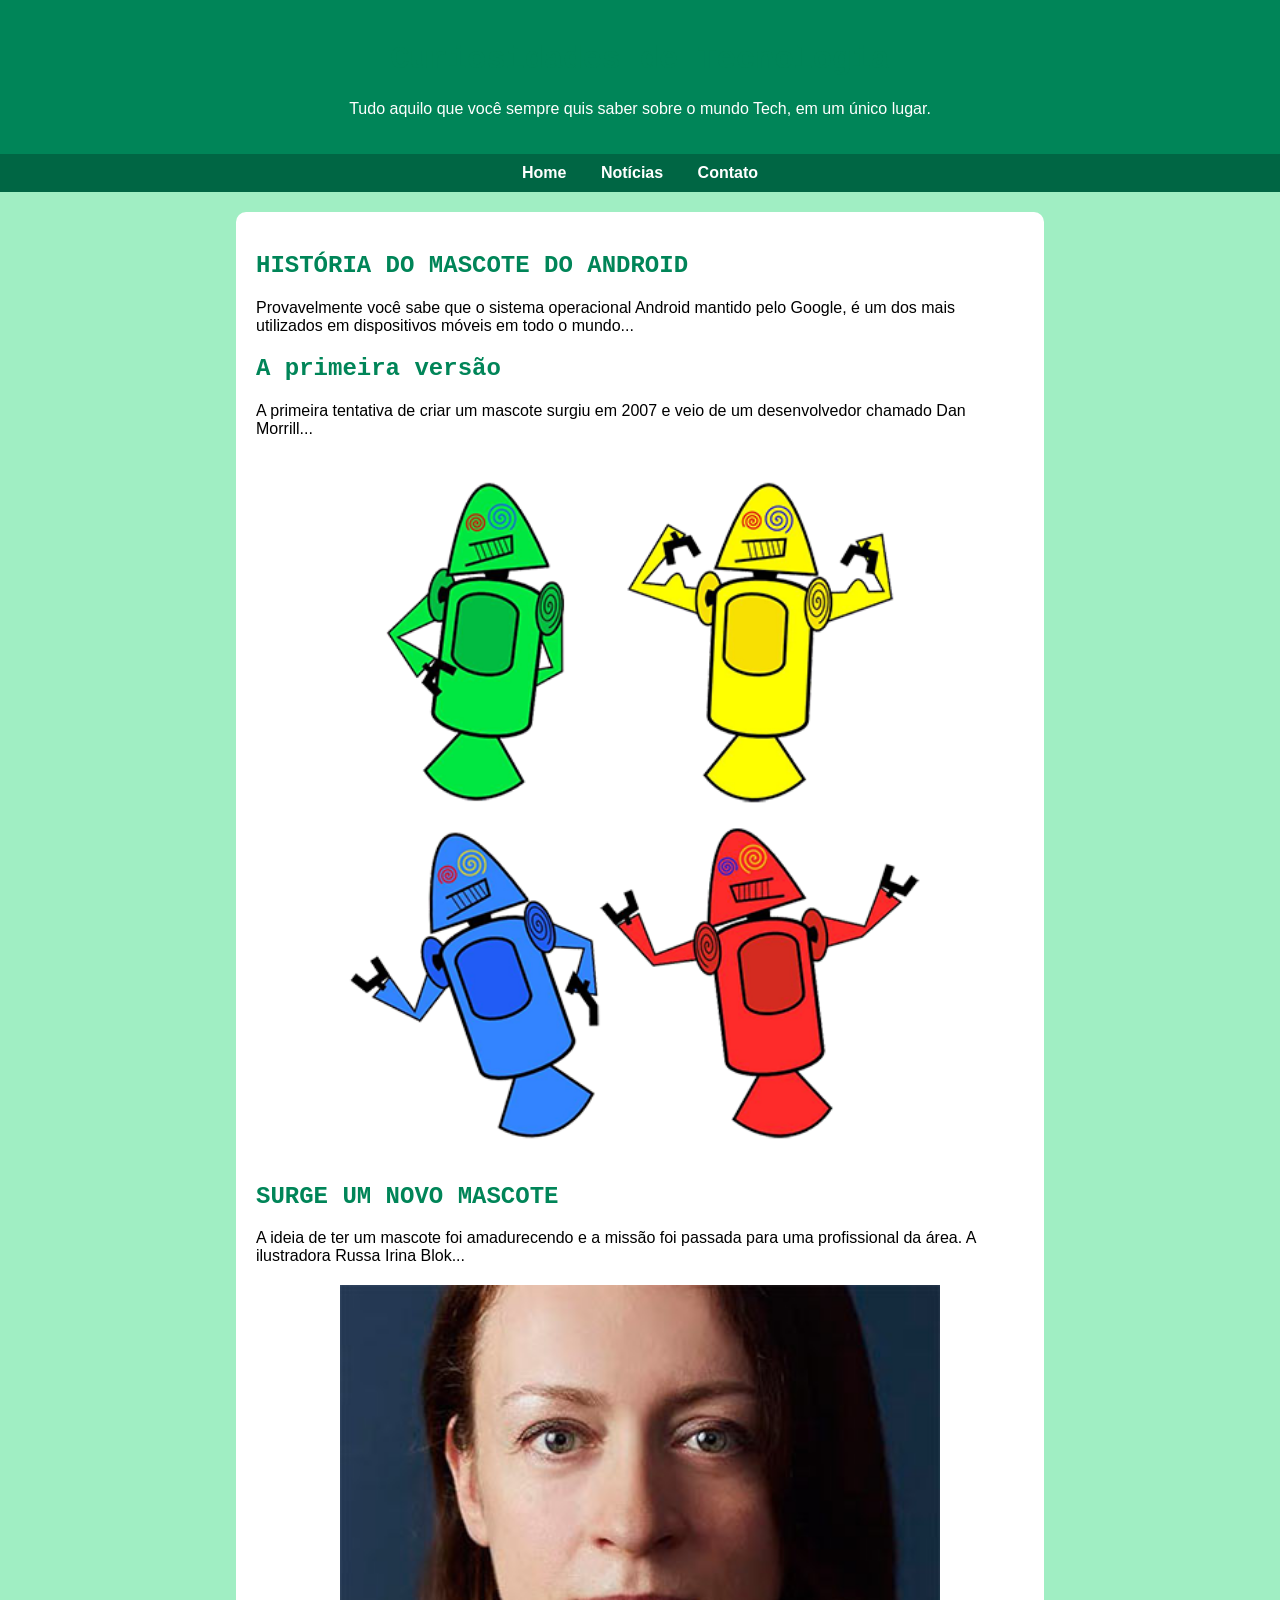
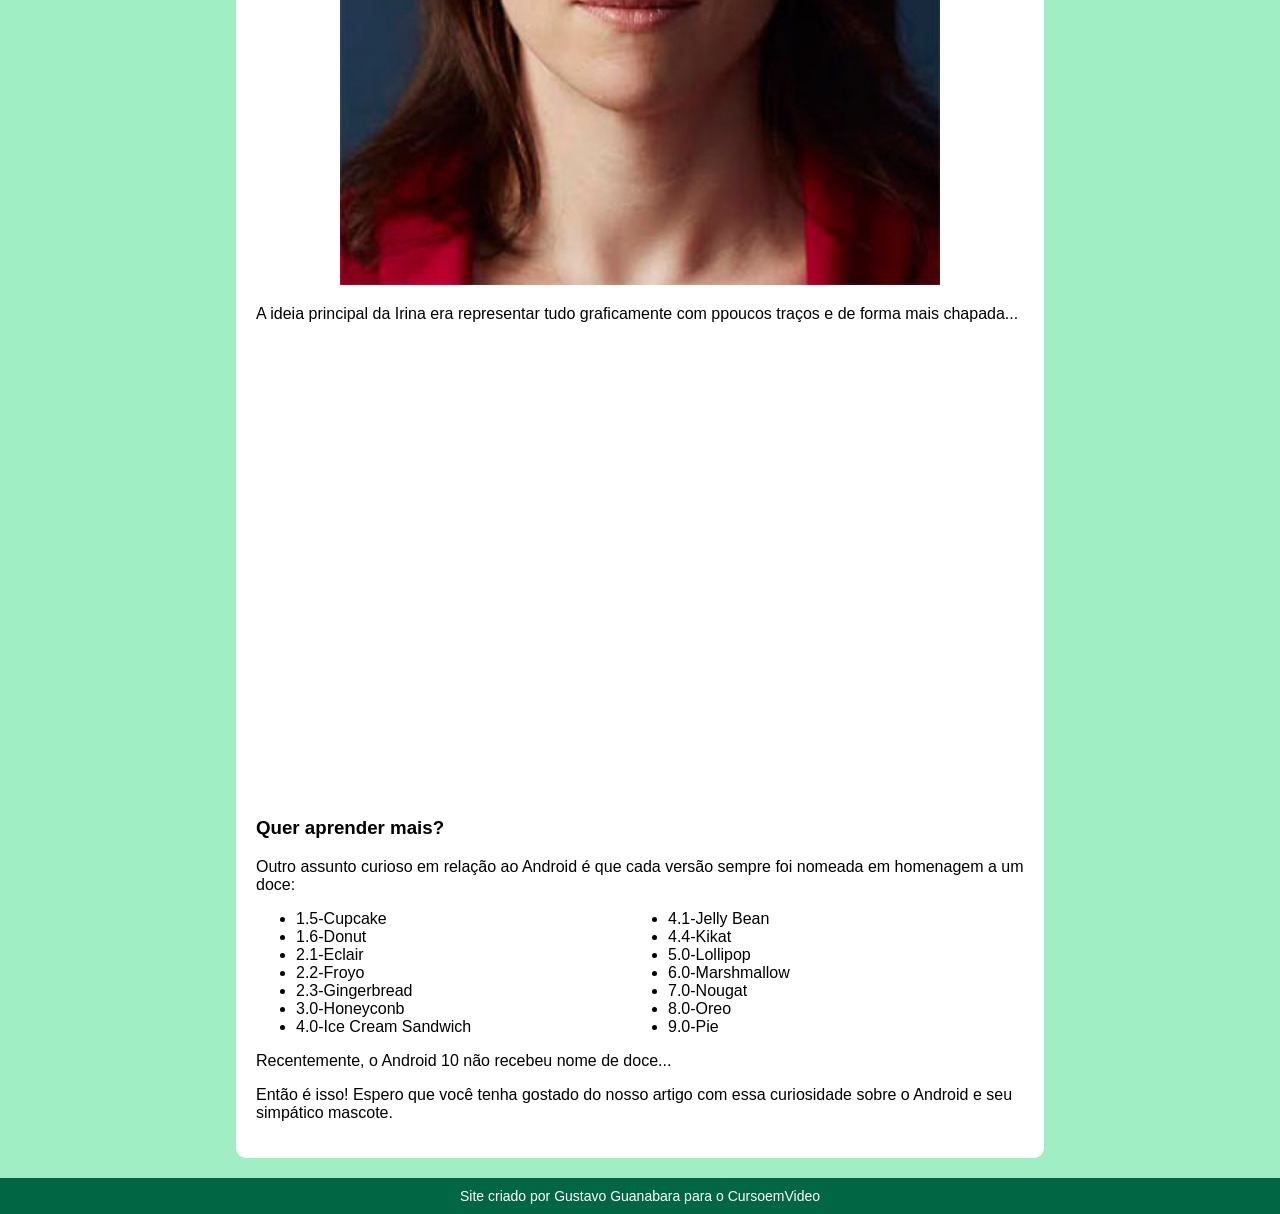
==== index.html @ 65b95101 "em andamento" ====
<!DOCTYPE html>
<html lang="pt-br">
<head>
    <meta charset="UTF-8">
    <meta name="viewport" content="width=device-width, initial-scale=1.0">
    <title>Como surgiu o mascote do Android?</title>
    <style>
        body {
            margin: 0;
            font-family: Arial, Helvetica, sans-serif;
            background-color: #a0eec3;
        }

        header {
            background-color: #008558;
            color: white;
            text-align: center;
            padding: 20px;
        }

        nav {
            background-color: #006644;
            padding: 10px;
            text-align: center;
        }

        nav a {
            color: white;
            text-decoration: none;
            margin: 0 15px;
            font-weight: bold;
        }

        main {
            background-color: white;
            width: 60%;
            margin: 20px auto;
            padding: 20px;
            border-radius: 10px;
        }

        h1, h2 {
            color: #008558;
            font-family: 'Courier New',monospace;
        }

        img {
            width: 100%;
            max-width: 600px;
            display: block;
            margin: 20px auto;
        }

        .mascotes {
            display: flex;
            justify-content: center;
            gap: 10px;
            margin-bottom: 20px;
        }

        .mascotes img {
            width: 80px;
        }

        .video {
            text-align: center;
            margin: 30px 0;
        }

        footer {
            background-color: #006644;
            color: white;
            text-align: center;
            padding: 10px;
            font-size: 14px;
        }

        .curiosidae-box {
            background-color: #e0ffe0;
            padding: 20px;
            border-radius: 10px;
            margin-top: 30px;
        }

        ul {
            columns: 2;
            -webkit-columns: 2;
            -moz-columns: 2;
        }
    </style>
</head>
<body>
    <header>
        <h1>Curiosidades de Tecnologia</h1>
        <p>Tudo aquilo que você sempre quis saber sobre o mundo Tech, em um único lugar.</p>
    </header>

    <nav>
        <a href="#">Home</a>
        <a href="#">Notícias</a>
        <a href="#">Contato</a>
    </nav>

    <main>
        <h2>HISTÓRIA DO MASCOTE DO ANDROID</h2>
        <p>Provavelmente você sabe que o sistema operacional Android mantido pelo Google, é um dos mais utilizados em dispositivos móveis em todo o mundo...
        </p>
        
        <h2>A primeira versão</h2>
        <p>A primeira tentativa de criar um mascote surgiu em 2007 e veio de um desenvolvedor chamado Dan Morrill...</p>

        <div class="mascote">
            <img src="imagens/dan-droids-pq.png" alt="Dandroids">
        </div>

        <h2>SURGE UM NOVO MASCOTE</h2>
        <p>A ideia de ter um mascote foi amadurecendo e a missão foi passada para uma profissional da área. A ilustradora Russa Irina Blok...</p>

        <img src="imagens/irina-blok-pq.jpg" alt="Irina_Blok">

        <p>A ideia principal da Irina era representar tudo graficamente com ppoucos traços e de forma mais chapada...</p>

        <div class="video">
            <iframe width="600" height="430" src="https://www.youtube.com/embed/l2UDgpLz20M" frameborder="0" allowfullscreen></iframe>
        </div>

        <div class="curiosidade-box">
            <h3>Quer aprender mais?</h3>
            <p>Outro assunto curioso em relação ao Android é que cada versão sempre foi nomeada em homenagem a um doce:</p>
            <ul>
                <li>1.5-Cupcake</li>
                <li>1.6-Donut</li>
                <li>2.1-Eclair</li>
                <li>2.2-Froyo</li>
                <li>2.3-Gingerbread</li>
                <li>3.0-Honeyconb</li>
                <li>4.0-Ice Cream Sandwich</li>
                <li>4.1-Jelly Bean</li>
                <li>4.4-Kikat</li>
                <li>5.0-Lollipop</li>
                <li>6.0-Marshmallow</li>
                <li>7.0-Nougat</li>
                <li>8.0-Oreo</li>
                <li>9.0-Pie</li>
            </ul>
            <p>Recentemente, o Android 10 não recebeu nome de doce...</p>
        </div>

        <p>Então é isso! Espero que você tenha gostado do nosso artigo com essa curiosidade sobre o Android e seu simpático mascote.</p>
    </main>

    <footer>
        Site criado por Gustavo Guanabara para o CursoemVideo
    </footer>
</body>
</html>
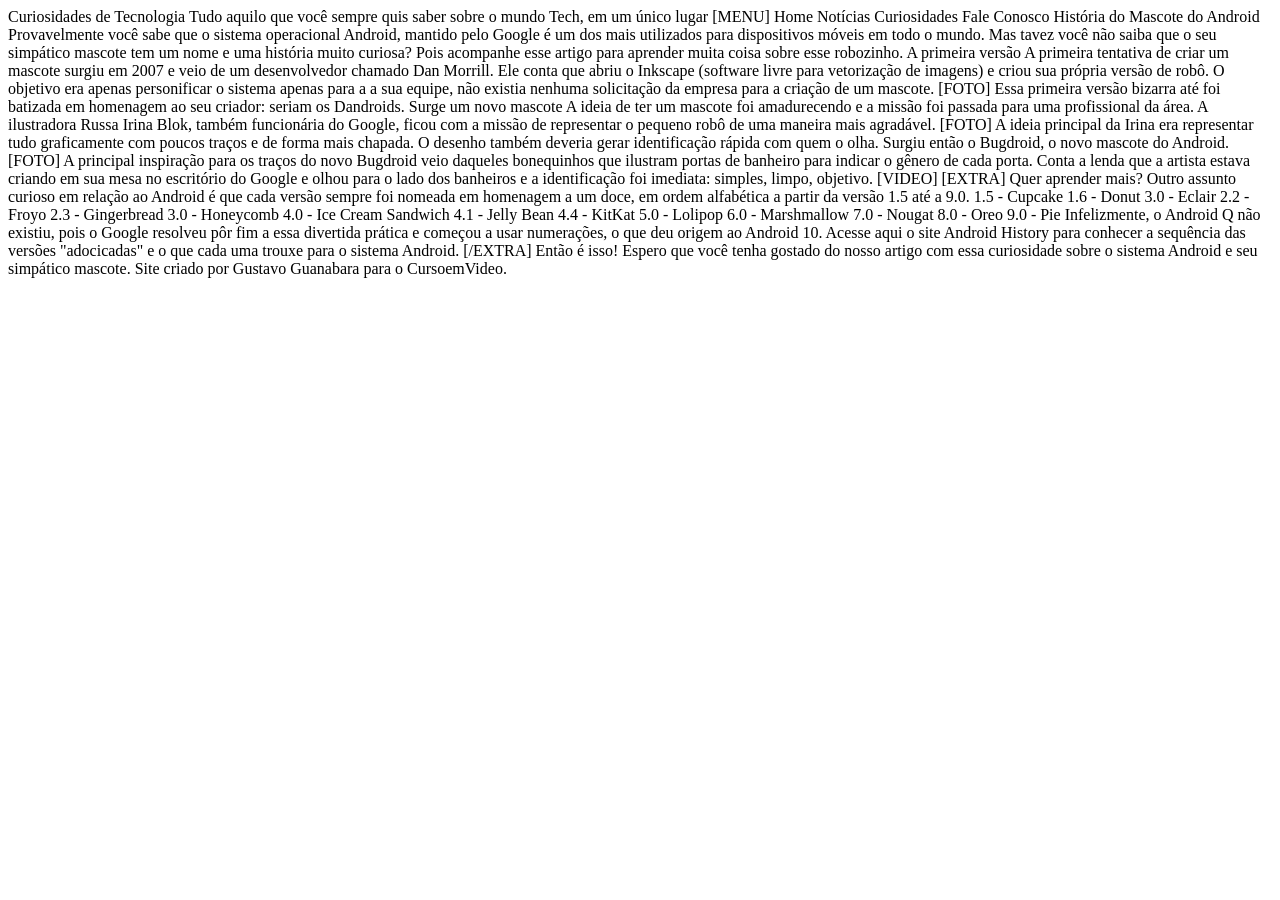
==== commit 8c1c64d5: "começando do zero" ====
--- a/index.html
+++ b/index.html
@@ -3,154 +3,71 @@
 <head>
     <meta charset="UTF-8">
     <meta name="viewport" content="width=device-width, initial-scale=1.0">
-    <title>Como surgiu o mascote do Android?</title>
-    <style>
-        body {
-            margin: 0;
-            font-family: Arial, Helvetica, sans-serif;
-            background-color: #a0eec3;
-        }
-
-        header {
-            background-color: #008558;
-            color: white;
-            text-align: center;
-            padding: 20px;
-        }
-
-        nav {
-            background-color: #006644;
-            padding: 10px;
-            text-align: center;
-        }
-
-        nav a {
-            color: white;
-            text-decoration: none;
-            margin: 0 15px;
-            font-weight: bold;
-        }
-
-        main {
-            background-color: white;
-            width: 60%;
-            margin: 20px auto;
-            padding: 20px;
-            border-radius: 10px;
-        }
-
-        h1, h2 {
-            color: #008558;
-            font-family: 'Courier New',monospace;
-        }
-
-        img {
-            width: 100%;
-            max-width: 600px;
-            display: block;
-            margin: 20px auto;
-        }
-
-        .mascotes {
-            display: flex;
-            justify-content: center;
-            gap: 10px;
-            margin-bottom: 20px;
-        }
-
-        .mascotes img {
-            width: 80px;
-        }
-
-        .video {
-            text-align: center;
-            margin: 30px 0;
-        }
-
-        footer {
-            background-color: #006644;
-            color: white;
-            text-align: center;
-            padding: 10px;
-            font-size: 14px;
-        }
-
-        .curiosidae-box {
-            background-color: #e0ffe0;
-            padding: 20px;
-            border-radius: 10px;
-            margin-top: 30px;
-        }
-
-        ul {
-            columns: 2;
-            -webkit-columns: 2;
-            -moz-columns: 2;
-        }
-    </style>
+    <title>Como surgigiu o mascote do Android.</title>
 </head>
 <body>
-    <header>
-        <h1>Curiosidades de Tecnologia</h1>
-        <p>Tudo aquilo que você sempre quis saber sobre o mundo Tech, em um único lugar.</p>
-    </header>
+    Curiosidades de Tecnologia
 
-    <nav>
-        <a href="#">Home</a>
-        <a href="#">Notícias</a>
-        <a href="#">Contato</a>
-    </nav>
+Tudo aquilo que você sempre quis saber sobre o mundo Tech, em um único lugar
 
-    <main>
-        <h2>HISTÓRIA DO MASCOTE DO ANDROID</h2>
-        <p>Provavelmente você sabe que o sistema operacional Android mantido pelo Google, é um dos mais utilizados em dispositivos móveis em todo o mundo...
-        </p>
-        
-        <h2>A primeira versão</h2>
-        <p>A primeira tentativa de criar um mascote surgiu em 2007 e veio de um desenvolvedor chamado Dan Morrill...</p>
+[MENU]
+Home
+Notícias
+Curiosidades
+Fale Conosco
 
-        <div class="mascote">
-            <img src="imagens/dan-droids-pq.png" alt="Dandroids">
-        </div>
+História do Mascote do Android
 
-        <h2>SURGE UM NOVO MASCOTE</h2>
-        <p>A ideia de ter um mascote foi amadurecendo e a missão foi passada para uma profissional da área. A ilustradora Russa Irina Blok...</p>
+Provavelmente você sabe que o sistema operacional Android, mantido pelo Google é um dos mais utilizados para dispositivos móveis em todo o mundo. Mas tavez você não saiba que o seu simpático mascote tem um nome e uma história muito curiosa? Pois acompanhe esse artigo para aprender muita coisa sobre esse robozinho.
 
-        <img src="imagens/irina-blok-pq.jpg" alt="Irina_Blok">
+A primeira versão
 
-        <p>A ideia principal da Irina era representar tudo graficamente com ppoucos traços e de forma mais chapada...</p>
+A primeira tentativa de criar um mascote surgiu em 2007 e veio de um desenvolvedor chamado Dan Morrill. Ele conta que abriu o Inkscape (software livre para vetorização de imagens) e criou sua própria versão de robô. O objetivo era apenas personificar o sistema apenas para a a sua equipe, não existia nenhuma solicitação da empresa para a criação de um mascote.
 
-        <div class="video">
-            <iframe width="600" height="430" src="https://www.youtube.com/embed/l2UDgpLz20M" frameborder="0" allowfullscreen></iframe>
-        </div>
+[FOTO]
 
-        <div class="curiosidade-box">
-            <h3>Quer aprender mais?</h3>
-            <p>Outro assunto curioso em relação ao Android é que cada versão sempre foi nomeada em homenagem a um doce:</p>
-            <ul>
-                <li>1.5-Cupcake</li>
-                <li>1.6-Donut</li>
-                <li>2.1-Eclair</li>
-                <li>2.2-Froyo</li>
-                <li>2.3-Gingerbread</li>
-                <li>3.0-Honeyconb</li>
-                <li>4.0-Ice Cream Sandwich</li>
-                <li>4.1-Jelly Bean</li>
-                <li>4.4-Kikat</li>
-                <li>5.0-Lollipop</li>
-                <li>6.0-Marshmallow</li>
-                <li>7.0-Nougat</li>
-                <li>8.0-Oreo</li>
-                <li>9.0-Pie</li>
-            </ul>
-            <p>Recentemente, o Android 10 não recebeu nome de doce...</p>
-        </div>
+Essa primeira versão bizarra até foi batizada em homenagem ao seu criador: seriam os Dandroids.
 
-        <p>Então é isso! Espero que você tenha gostado do nosso artigo com essa curiosidade sobre o Android e seu simpático mascote.</p>
-    </main>
+Surge um novo mascote
 
-    <footer>
-        Site criado por Gustavo Guanabara para o CursoemVideo
-    </footer>
+A ideia de ter um mascote foi amadurecendo e a missão foi passada para uma profissional da área. A ilustradora Russa Irina Blok, também funcionária do Google, ficou com a missão de representar o pequeno robô de uma maneira mais agradável.
+
+[FOTO]
+
+A ideia principal da Irina era representar tudo graficamente com poucos traços e de forma mais chapada. O desenho também deveria gerar identificação rápida com quem o olha. Surgiu então o Bugdroid, o novo mascote do Android.
+
+[FOTO]
+
+A principal inspiração para os traços do novo Bugdroid veio daqueles bonequinhos que ilustram portas de banheiro para indicar o gênero de cada porta. Conta a lenda que a artista estava criando em sua mesa no escritório do Google e olhou para o lado dos banheiros e a identificação foi imediata: simples, limpo, objetivo.
+
+[VIDEO]
+ 
+[EXTRA] Quer aprender mais? 
+
+Outro assunto curioso em relação ao Android é que cada versão sempre foi nomeada em homenagem a um doce, em ordem alfabética a partir da versão 1.5 até a 9.0.
+
+1.5 - Cupcake
+1.6 - Donut
+3.0 - Eclair
+2.2 - Froyo
+2.3 - Gingerbread
+3.0 - Honeycomb
+4.0 - Ice Cream Sandwich
+4.1 - Jelly Bean
+4.4 - KitKat
+5.0 - Lolipop
+6.0 - Marshmallow
+7.0 - Nougat
+8.0 - Oreo
+9.0 - Pie
+
+Infelizmente, o Android Q não existiu, pois o Google resolveu pôr fim a essa divertida prática e começou a usar numerações, o que deu origem ao Android 10.
+
+Acesse aqui o site Android History para conhecer a sequência das versões "adocicadas" e o que cada uma trouxe para o sistema Android.
+[/EXTRA]
+
+Então é isso! Espero que você tenha gostado do nosso artigo com essa curiosidade sobre o sistema Android e seu simpático mascote.
+         
+Site criado por Gustavo Guanabara para o CursoemVideo.
 </body>
 </html>
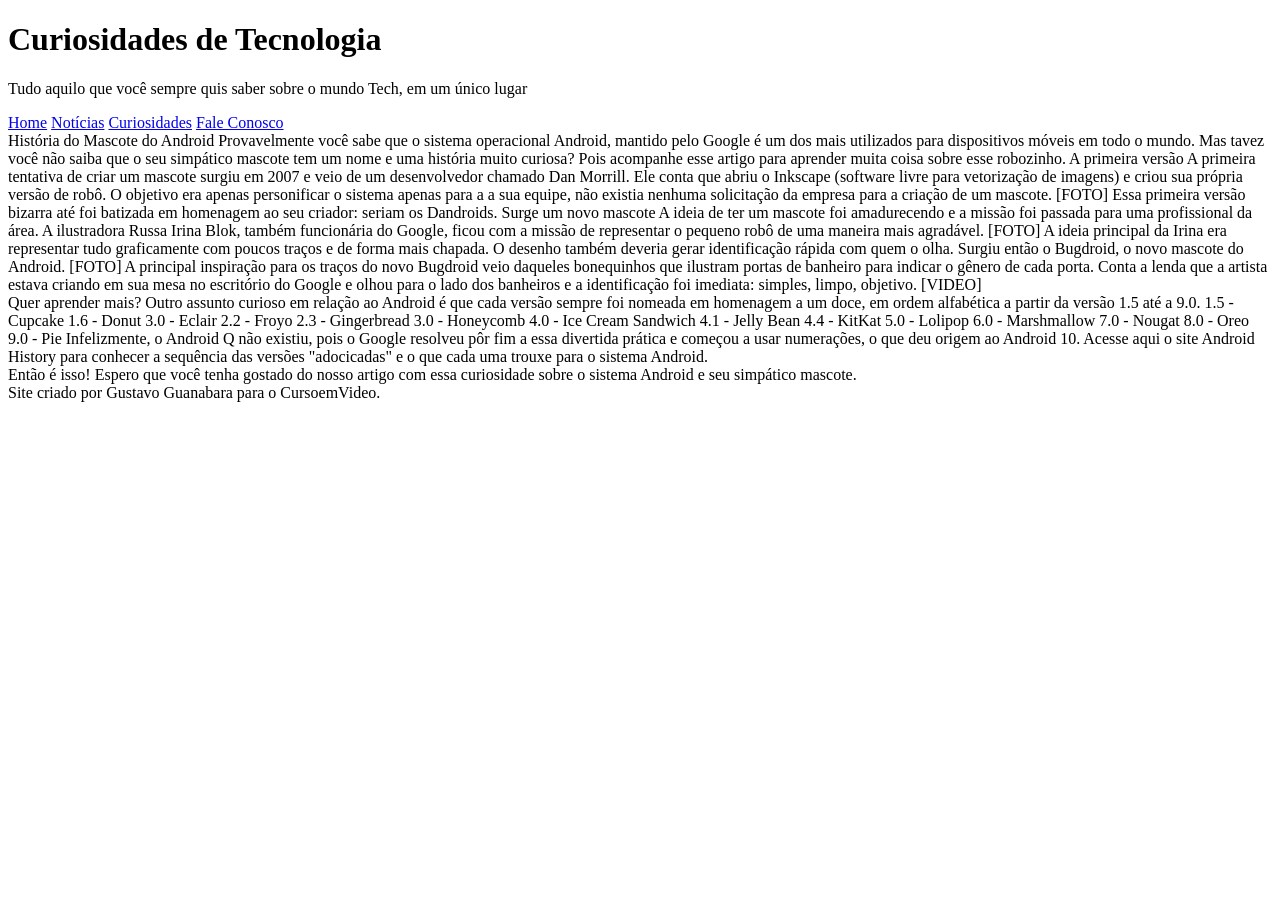
==== commit b04c1253: "atualizando" ====
--- a/index.html
+++ b/index.html
@@ -4,70 +4,79 @@
     <meta charset="UTF-8">
     <meta name="viewport" content="width=device-width, initial-scale=1.0">
     <title>Como surgigiu o mascote do Android.</title>
+    <link rel="shortcut icon" href="imagens/favicon.ico" type="image/x-icon">
+    <link rel="stylesheet" href="estilo/style.css">
 </head>
 <body>
-    Curiosidades de Tecnologia
+    <header>
+        <h1>Curiosidades de Tecnologia</h1>
+        <p>Tudo aquilo que você sempre quis saber sobre o mundo Tech, em um único lugar</p>
+    </header>
+    <nav>
+        <a href="#">Home</a>
+        <a href="#">Notícias</a>
+        <a href="#">Curiosidades</a>
+        <a href="#">Fale Conosco</a>
+    </nav>
+    <main>
+        <article>
+            História do Mascote do Android
 
-Tudo aquilo que você sempre quis saber sobre o mundo Tech, em um único lugar
+            Provavelmente você sabe que o sistema operacional Android, mantido pelo Google é um dos mais utilizados para dispositivos móveis em todo o mundo. Mas tavez você não saiba que o seu simpático mascote tem um nome e uma história muito curiosa? Pois acompanhe esse artigo para aprender muita coisa sobre esse robozinho.
 
-[MENU]
-Home
-Notícias
-Curiosidades
-Fale Conosco
+            A primeira versão
 
-História do Mascote do Android
+            A primeira tentativa de criar um mascote surgiu em 2007 e veio de um desenvolvedor chamado Dan Morrill. Ele conta que abriu o Inkscape (software livre para vetorização de imagens) e criou sua própria versão de robô. O objetivo era apenas personificar o sistema apenas para a a sua equipe, não existia nenhuma solicitação da empresa para a criação de um mascote.
 
-Provavelmente você sabe que o sistema operacional Android, mantido pelo Google é um dos mais utilizados para dispositivos móveis em todo o mundo. Mas tavez você não saiba que o seu simpático mascote tem um nome e uma história muito curiosa? Pois acompanhe esse artigo para aprender muita coisa sobre esse robozinho.
+            [FOTO]
 
-A primeira versão
+            Essa primeira versão bizarra até foi batizada em homenagem ao seu criador: seriam os Dandroids.
 
-A primeira tentativa de criar um mascote surgiu em 2007 e veio de um desenvolvedor chamado Dan Morrill. Ele conta que abriu o Inkscape (software livre para vetorização de imagens) e criou sua própria versão de robô. O objetivo era apenas personificar o sistema apenas para a a sua equipe, não existia nenhuma solicitação da empresa para a criação de um mascote.
+            Surge um novo mascote
 
-[FOTO]
+            A ideia de ter um mascote foi amadurecendo e a missão foi passada para uma profissional da área. A ilustradora Russa Irina Blok, também funcionária do Google, ficou com a missão de representar o pequeno robô de uma maneira mais agradável.
 
-Essa primeira versão bizarra até foi batizada em homenagem ao seu criador: seriam os Dandroids.
+            [FOTO]
 
-Surge um novo mascote
+            A ideia principal da Irina era representar tudo graficamente com poucos traços e de forma mais chapada. O desenho também deveria gerar identificação rápida com quem o olha. Surgiu então o Bugdroid, o novo mascote do Android.
 
-A ideia de ter um mascote foi amadurecendo e a missão foi passada para uma profissional da área. A ilustradora Russa Irina Blok, também funcionária do Google, ficou com a missão de representar o pequeno robô de uma maneira mais agradável.
+            [FOTO]
 
-[FOTO]
+            A principal inspiração para os traços do novo Bugdroid veio daqueles bonequinhos que ilustram portas de banheiro para indicar o gênero de cada porta. Conta a lenda que a artista estava criando em sua mesa no escritório do Google e olhou para o lado dos banheiros e a identificação foi imediata: simples, limpo, objetivo.
 
-A ideia principal da Irina era representar tudo graficamente com poucos traços e de forma mais chapada. O desenho também deveria gerar identificação rápida com quem o olha. Surgiu então o Bugdroid, o novo mascote do Android.
+            [VIDEO]
+            
+            <aside>
+                Quer aprender mais?
 
-[FOTO]
+                Outro assunto curioso em relação ao Android é que cada versão sempre foi nomeada em homenagem a um doce, em ordem alfabética a partir da versão 1.5 até a 9.0.
 
-A principal inspiração para os traços do novo Bugdroid veio daqueles bonequinhos que ilustram portas de banheiro para indicar o gênero de cada porta. Conta a lenda que a artista estava criando em sua mesa no escritório do Google e olhou para o lado dos banheiros e a identificação foi imediata: simples, limpo, objetivo.
+                1.5 - Cupcake
+                1.6 - Donut
+                3.0 - Eclair
+                2.2 - Froyo
+                2.3 - Gingerbread
+                3.0 - Honeycomb
+                4.0 - Ice Cream Sandwich
+                4.1 - Jelly Bean
+                4.4 - KitKat
+                5.0 - Lolipop
+                6.0 - Marshmallow
+                7.0 - Nougat
+                8.0 - Oreo
+                9.0 - Pie
 
-[VIDEO]
- 
-[EXTRA] Quer aprender mais? 
+                Infelizmente, o Android Q não existiu, pois o Google resolveu pôr fim a essa divertida prática e começou a usar numerações, o que deu origem ao Android 10.
 
-Outro assunto curioso em relação ao Android é que cada versão sempre foi nomeada em homenagem a um doce, em ordem alfabética a partir da versão 1.5 até a 9.0.
+                Acesse aqui o site Android History para conhecer a sequência das versões "adocicadas" e o que cada uma trouxe para o sistema Android.
+            </aside>
+            
+            Então é isso! Espero que você tenha gostado do nosso artigo com essa curiosidade sobre o sistema Android e seu simpático mascote.
 
-1.5 - Cupcake
-1.6 - Donut
-3.0 - Eclair
-2.2 - Froyo
-2.3 - Gingerbread
-3.0 - Honeycomb
-4.0 - Ice Cream Sandwich
-4.1 - Jelly Bean
-4.4 - KitKat
-5.0 - Lolipop
-6.0 - Marshmallow
-7.0 - Nougat
-8.0 - Oreo
-9.0 - Pie
-
-Infelizmente, o Android Q não existiu, pois o Google resolveu pôr fim a essa divertida prática e começou a usar numerações, o que deu origem ao Android 10.
-
-Acesse aqui o site Android History para conhecer a sequência das versões "adocicadas" e o que cada uma trouxe para o sistema Android.
-[/EXTRA]
-
-Então é isso! Espero que você tenha gostado do nosso artigo com essa curiosidade sobre o sistema Android e seu simpático mascote.
-         
-Site criado por Gustavo Guanabara para o CursoemVideo.
+        </article>
+    </main>
+    <footer>
+        Site criado por Gustavo Guanabara para o CursoemVideo.
+    </footer>
 </body>
 </html>
--- a/estilo/style.css
+++ b/estilo/style.css
@@ -0,0 +1,5 @@
+@charset "UTF-8";
+
+body {
+    background-color: ;
+}
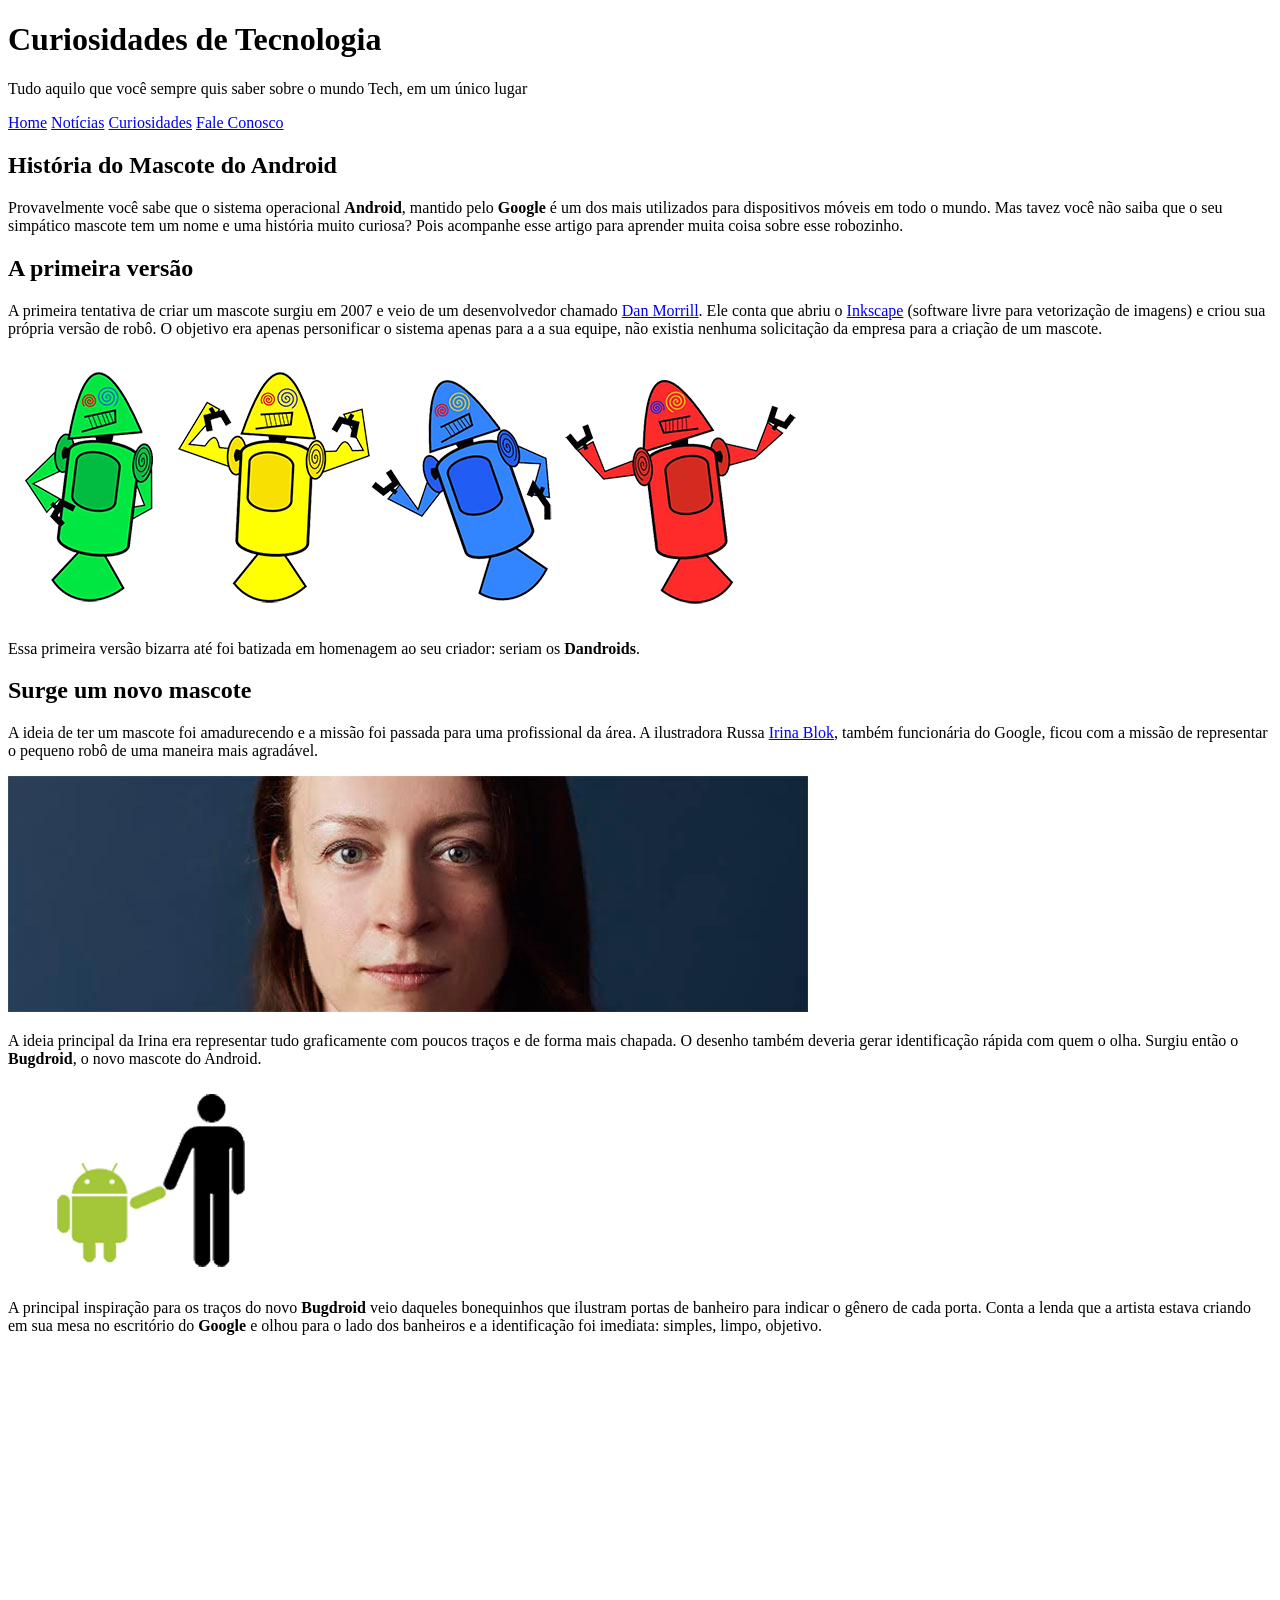
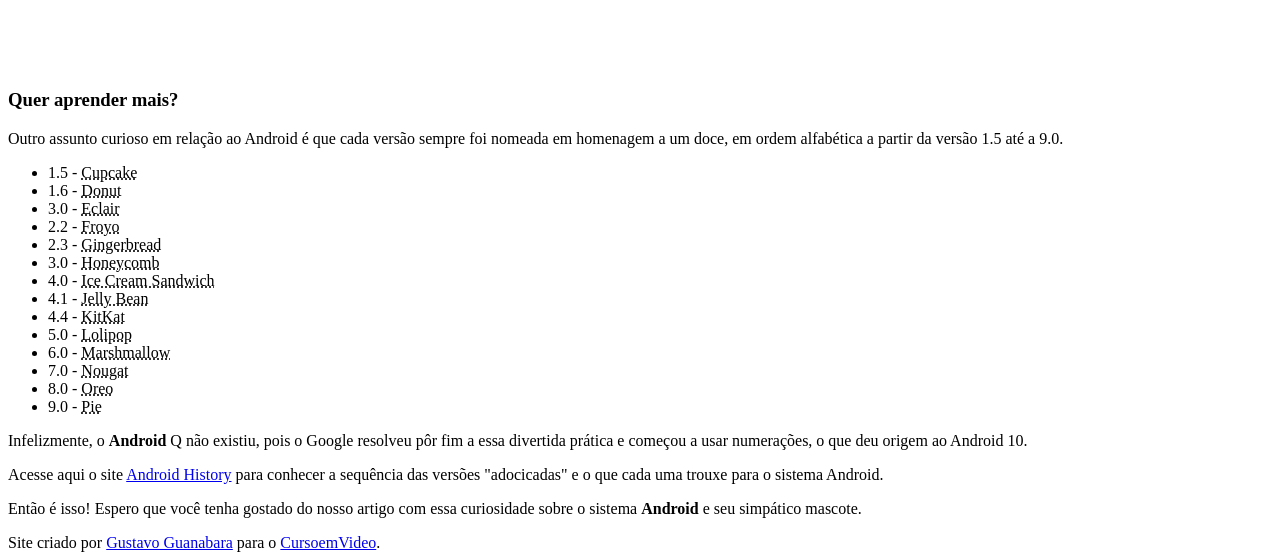
==== commit 205466f0: "refasendo esse site" ====
--- a/index.html
+++ b/index.html
@@ -20,63 +20,93 @@
     </nav>
     <main>
         <article>
-            História do Mascote do Android
+            <h1>
+                História do Mascote do Android
+            </h1>
 
-            Provavelmente você sabe que o sistema operacional Android, mantido pelo Google é um dos mais utilizados para dispositivos móveis em todo o mundo. Mas tavez você não saiba que o seu simpático mascote tem um nome e uma história muito curiosa? Pois acompanhe esse artigo para aprender muita coisa sobre esse robozinho.
+            <p>
+                Provavelmente você sabe que o sistema operacional <strong>Android</strong>, mantido pelo <strong>Google</strong> é um dos mais utilizados para dispositivos móveis em todo o mundo. Mas tavez você não saiba que o seu simpático mascote tem um nome e uma história muito curiosa? Pois acompanhe esse artigo para aprender muita coisa sobre esse robozinho.
+            </p>
 
-            A primeira versão
+            <h2>
+                A primeira versão
+            </h2>
 
-            A primeira tentativa de criar um mascote surgiu em 2007 e veio de um desenvolvedor chamado Dan Morrill. Ele conta que abriu o Inkscape (software livre para vetorização de imagens) e criou sua própria versão de robô. O objetivo era apenas personificar o sistema apenas para a a sua equipe, não existia nenhuma solicitação da empresa para a criação de um mascote.
+            <p>
+                A primeira tentativa de criar um mascote surgiu em 2007 e veio de um desenvolvedor chamado <a href="https://androidcommunity.com/dan-morrill-shows-us-the-android-mascot-that-almost-was-20130103/" target="_blank">Dan Morrill</a>. Ele conta que abriu o <a href="https://inkscape.org/pt/" target="_blank">Inkscape</a> (software livre para vetorização de imagens) e criou sua própria versão de robô. O objetivo era apenas personificar o sistema apenas para a a sua equipe, não existia nenhuma solicitação da empresa para a criação de um mascote.
+            </p>
 
-            [FOTO]
+            <img src="imagens/dan-droids.png" alt="Primeiro mascote do Android">
 
-            Essa primeira versão bizarra até foi batizada em homenagem ao seu criador: seriam os Dandroids.
+            <p>
+                Essa primeira versão bizarra até foi batizada em homenagem ao seu criador: seriam os <strong>Dandroids</strong>.
+            </p>
 
-            Surge um novo mascote
+            <h2>
+                Surge um novo mascote
+            </h2>
 
-            A ideia de ter um mascote foi amadurecendo e a missão foi passada para uma profissional da área. A ilustradora Russa Irina Blok, também funcionária do Google, ficou com a missão de representar o pequeno robô de uma maneira mais agradável.
+            <p>
+                A ideia de ter um mascote foi amadurecendo e a missão foi passada para uma profissional da área. A ilustradora Russa <a href="https://www.irinablok.com/" target="_blank">Irina Blok</a>, também funcionária do Google, ficou com a missão de representar o pequeno robô de uma maneira mais agradável.
+            </p>
 
-            [FOTO]
+            <img src="imagens/irina-blok.jpg" alt="Irina Blok, criadora do Bugdroid">
 
-            A ideia principal da Irina era representar tudo graficamente com poucos traços e de forma mais chapada. O desenho também deveria gerar identificação rápida com quem o olha. Surgiu então o Bugdroid, o novo mascote do Android.
+            <p>
+                A ideia principal da Irina era representar tudo graficamente com poucos traços e de forma mais chapada. O desenho também deveria gerar identificação rápida com quem o olha. Surgiu então o <strong>Bugdroid</strong>, o novo mascote do Android.
+            </p>
 
-            [FOTO]
+            <img src="imagens/bugdroid.png" alt="Bugdroid">
 
-            A principal inspiração para os traços do novo Bugdroid veio daqueles bonequinhos que ilustram portas de banheiro para indicar o gênero de cada porta. Conta a lenda que a artista estava criando em sua mesa no escritório do Google e olhou para o lado dos banheiros e a identificação foi imediata: simples, limpo, objetivo.
+            <p>
+                A principal inspiração para os traços do novo <strong>Bugdroid</strong> veio daqueles bonequinhos que ilustram portas de banheiro para indicar o gênero de cada porta. Conta a lenda que a artista estava criando em sua mesa no escritório do <strong>Google</strong> e olhou para o lado dos banheiros e a identificação foi imediata: simples, limpo, objetivo.
+            </p>
 
-            [VIDEO]
+            <iframe width="560" height="315" src="https://www.youtube.com/embed/l2UDgpLz20M?si=TFeoAr-mFIQRuhrj" title="YouTube video player" frameborder="0" allow="accelerometer; autoplay; clipboard-write; encrypted-media; gyroscope; picture-in-picture; web-share" referrerpolicy="strict-origin-when-cross-origin" allowfullscreen></iframe>
             
             <aside>
-                Quer aprender mais?
+                <h3>
+                    Quer aprender mais?
+                </h3>
 
-                Outro assunto curioso em relação ao Android é que cada versão sempre foi nomeada em homenagem a um doce, em ordem alfabética a partir da versão 1.5 até a 9.0.
+                <p>
+                    Outro assunto curioso em relação ao Android é que cada versão sempre foi nomeada em homenagem a um doce, em ordem alfabética a partir da versão 1.5 até a 9.0.
+                </p>
 
-                1.5 - Cupcake
-                1.6 - Donut
-                3.0 - Eclair
-                2.2 - Froyo
-                2.3 - Gingerbread
-                3.0 - Honeycomb
-                4.0 - Ice Cream Sandwich
-                4.1 - Jelly Bean
-                4.4 - KitKat
-                5.0 - Lolipop
-                6.0 - Marshmallow
-                7.0 - Nougat
-                8.0 - Oreo
-                9.0 - Pie
+                <ul>
+                    <li>1.5 - <abbr title="Bolo de Copo">Cupcake</abbr></li>
+                    <li>1.6 - <abbr title="Rosquinha">Donut</abbr></li>
+                    <li>3.0 - <abbr title="Bomba">Eclair</abbr></li>
+                    <li>2.2 - <abbr title="Iogurte Congelado">Froyo</abbr></li>
+                    <li>2.3 - <abbr title="Biscoito de Gengibre">Gingerbread</abbr></li>
+                    <li>3.0 - <abbr title="Favo de Mel">Honeycomb</abbr></li>
+                    <li>4.0 - <abbr title="Sauduíche de Sorvete">Ice Cream Sandwich</abbr></li>
+                    <li>4.1 - <abbr title="Jujuba">Jelly Bean</abbr></li>
+                    <li>4.4 - <abbr title="KitKat">KitKat</abbr></li>
+                    <li>5.0 - <abbr title="Pirulito">Lolipop</abbr></li>
+                    <li>6.0 - <abbr title="Marshmallow">Marshmallow</abbr></li>
+                    <li>7.0 - <abbr title="Torrone">Nougat</abbr></li>
+                    <li>8.0 - <abbr title="Oreo">Oreo</abbr></li>
+                    <li>9.0 - <abbr title="Torta">Pie</abbr></li>
+                </ul>
 
-                Infelizmente, o Android Q não existiu, pois o Google resolveu pôr fim a essa divertida prática e começou a usar numerações, o que deu origem ao Android 10.
+                <p>
+                    Infelizmente, o <strong>Android</strong> Q não existiu, pois o Google resolveu pôr fim a essa divertida prática e começou a usar numerações, o que deu origem ao Android 10.
+                </p>
 
-                Acesse aqui o site Android History para conhecer a sequência das versões "adocicadas" e o que cada uma trouxe para o sistema Android.
+                <p>
+                    Acesse aqui o site <a href="https://www.android.com/why-android/#/donut" target="_blank">Android History</a> para conhecer a sequência das versões "adocicadas" e o que cada uma trouxe para o sistema Android.
+                </p>
             </aside>
             
-            Então é isso! Espero que você tenha gostado do nosso artigo com essa curiosidade sobre o sistema Android e seu simpático mascote.
+            <p>
+                Então é isso! Espero que você tenha gostado do nosso artigo com essa curiosidade sobre o sistema <strong>Android</strong> e seu simpático mascote.
+            </p>
 
         </article>
     </main>
     <footer>
-        Site criado por Gustavo Guanabara para o CursoemVideo.
+        Site criado por <a href="https://gustavoguanabara.github.io/" target="_blank">Gustavo Guanabara</a> para o <a href="https://www.cursoemvideo.com/" target="_blank">CursoemVideo</a>.
     </footer>
 </body>
 </html>
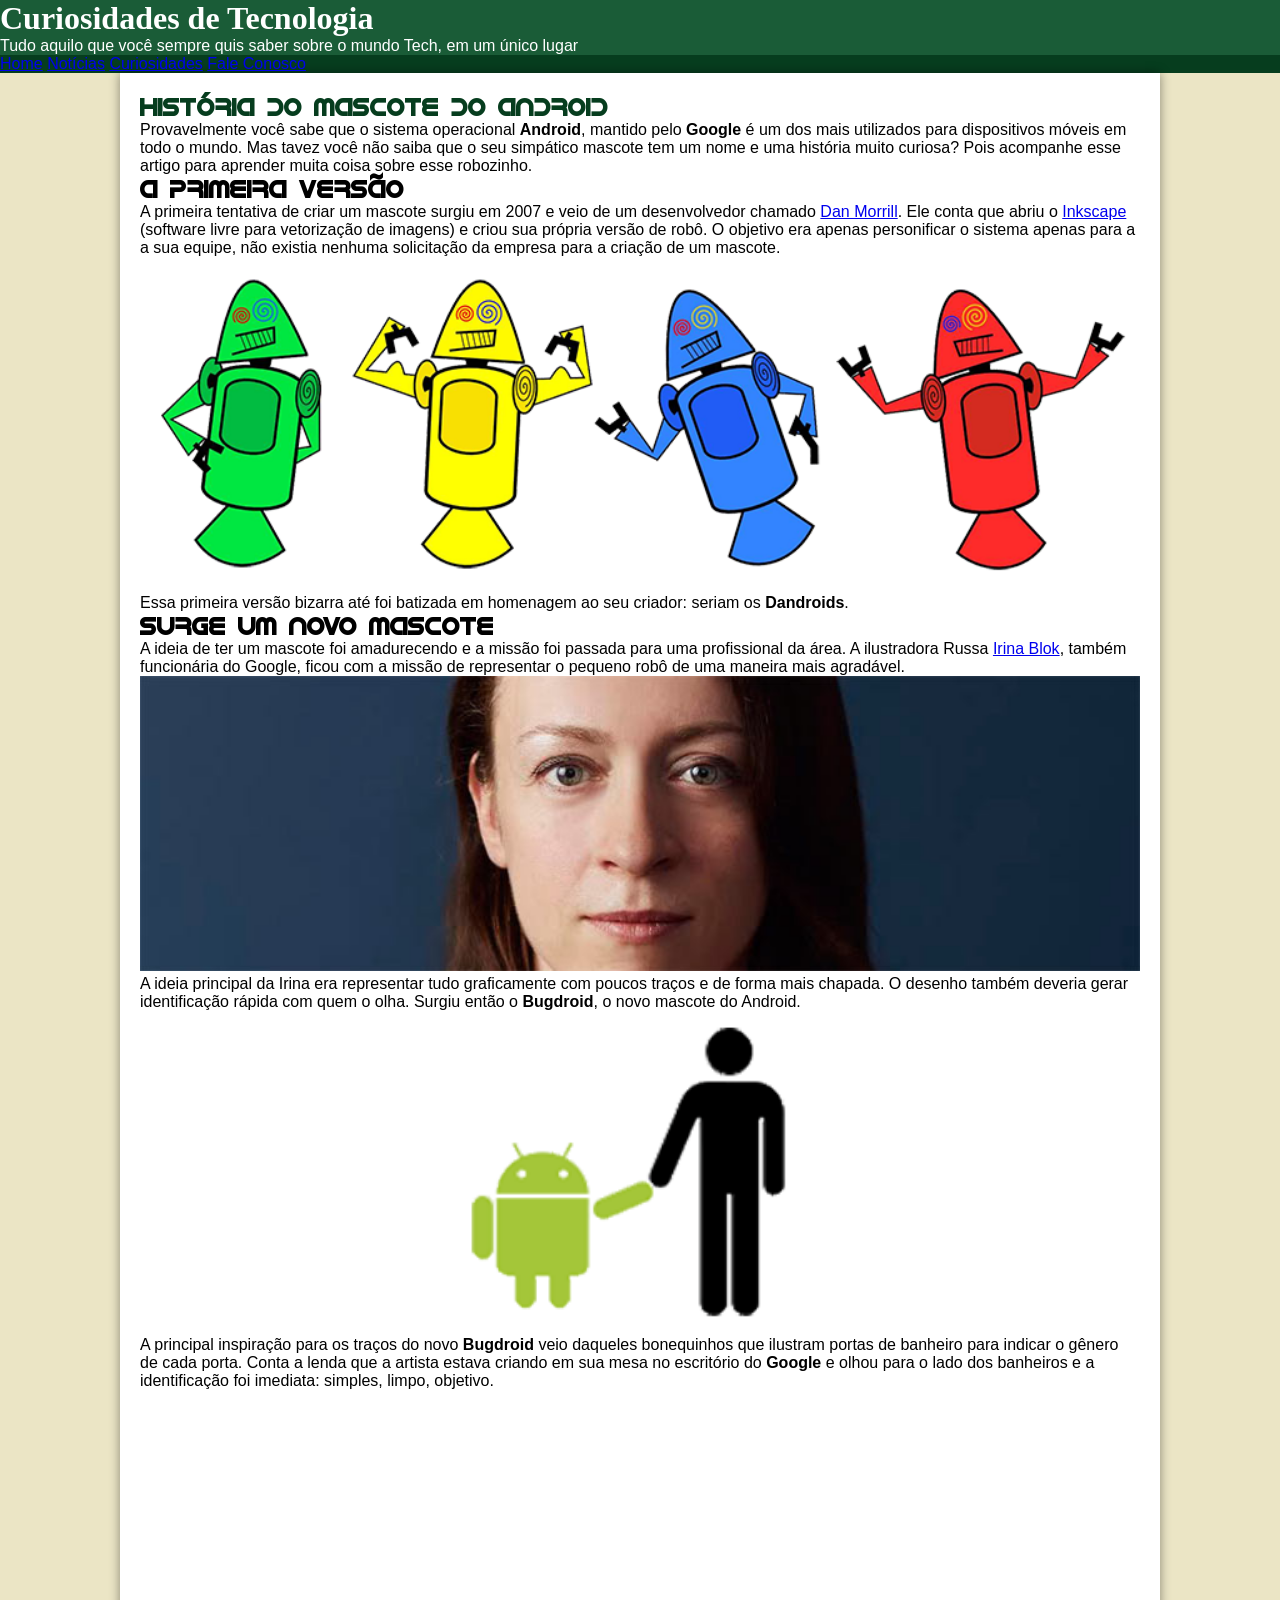
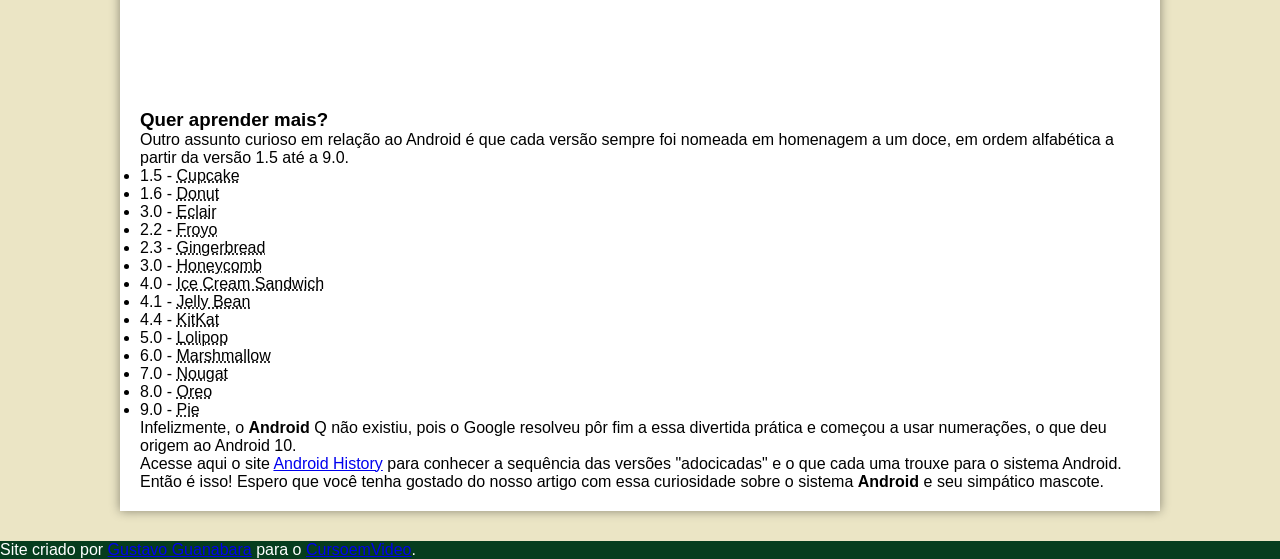
==== commit 11850f07: "finalizando" ====
--- a/index.html
+++ b/index.html
@@ -36,7 +36,10 @@
                 A primeira tentativa de criar um mascote surgiu em 2007 e veio de um desenvolvedor chamado <a href="https://androidcommunity.com/dan-morrill-shows-us-the-android-mascot-that-almost-was-20130103/" target="_blank">Dan Morrill</a>. Ele conta que abriu o <a href="https://inkscape.org/pt/" target="_blank">Inkscape</a> (software livre para vetorização de imagens) e criou sua própria versão de robô. O objetivo era apenas personificar o sistema apenas para a a sua equipe, não existia nenhuma solicitação da empresa para a criação de um mascote.
             </p>
 
-            <img src="imagens/dan-droids.png" alt="Primeiro mascote do Android">
+            <picture>
+                <source media="(max-width: 600px)" srcset="imagens/dan-droids-pq.png">
+                <img src="imagens/dan-droids.png" alt="Primeiro mascote do Android">
+            </picture>
 
             <p>
                 Essa primeira versão bizarra até foi batizada em homenagem ao seu criador: seriam os <strong>Dandroids</strong>.
@@ -50,13 +53,16 @@
                 A ideia de ter um mascote foi amadurecendo e a missão foi passada para uma profissional da área. A ilustradora Russa <a href="https://www.irinablok.com/" target="_blank">Irina Blok</a>, também funcionária do Google, ficou com a missão de representar o pequeno robô de uma maneira mais agradável.
             </p>
 
-            <img src="imagens/irina-blok.jpg" alt="Irina Blok, criadora do Bugdroid">
+            <picture> 
+                <source media="(max-width:600px)" srcset="imagens/irina-blok-pq.jpg">
+                <img src="imagens/irina-blok.jpg" alt="Irina Blok, criadora do Bugdroid">
+            </picture>
 
             <p>
                 A ideia principal da Irina era representar tudo graficamente com poucos traços e de forma mais chapada. O desenho também deveria gerar identificação rápida com quem o olha. Surgiu então o <strong>Bugdroid</strong>, o novo mascote do Android.
             </p>
 
-            <img src="imagens/bugdroid.png" alt="Bugdroid">
+            <img src="imagens/bugdroid.png" class="pequena" alt="Bugdroid">
 
             <p>
                 A principal inspiração para os traços do novo <strong>Bugdroid</strong> veio daqueles bonequinhos que ilustram portas de banheiro para indicar o gênero de cada porta. Conta a lenda que a artista estava criando em sua mesa no escritório do <strong>Google</strong> e olhou para o lado dos banheiros e a identificação foi imediata: simples, limpo, objetivo.
--- a/estilo/style.css
+++ b/estilo/style.css
@@ -1,5 +1,82 @@
 @charset "UTF-8";
 
+@import url('https://fonts.googleapis.com/css2?family=Bebas+Neue&display=swap');
+
+@font-face {
+    font-family: 'Android';
+    src: url('../fontes/idroid.otf') format('opentype');    
+}
+
+:root {
+    --cor0: #ebe5c5;
+    --cor1: #83e1ad;
+    --cor2: #3ddc84;
+    --cor3: #2fa866;
+    --cor4: #1a5c37;
+    --cor5: #063d1e;
+
+    --fonte-padrao: Arial, Verdana, Helvestica, sans-serif;
+    --fonte-destaque: 'Bebas Neue', cursive;
+    --fonte-android: 'Android' , cursive;
+}
+
+* {
+    margin: 0px;
+    padding: 0px;
+}
+
 body {
-    background-color: ;
+    background-color: var(--cor0);
+    font-family: var(--fonte-padrao);
+}
+
+header {
+    background-color: var(--cor4);
+}
+
+header > h1 {
+    color: white;
+    font-family: var(--fonte-destaque);
+}
+
+header > p {
+    color: white;
+}
+
+nav {
+    background-color: var(--cor5);
+}
+
+main {
+    min-width: 300px;
+    max-width: 1000px;
+    margin: auto;
+    margin-bottom: 30px;
+    padding: 20px;
+    background-color: white;
+    box-shadow: 0px 0px 10px rgb(0, 0, 0, 0.418);
+}
+
+main h1 {
+    color: var(--cor5);
+    font-family: var(--fonte-android);
+}
+
+main h2 {
+    font-family: var(--fonte-android);
+}
+
+main img {
+    width: 100%;
+}
+
+main img.pequena {
+    width: 50%;
+    display: block;
+    margin: auto;
+}
+
+footer {
+    background-color: var(--cor5);
+    color: white;
 }
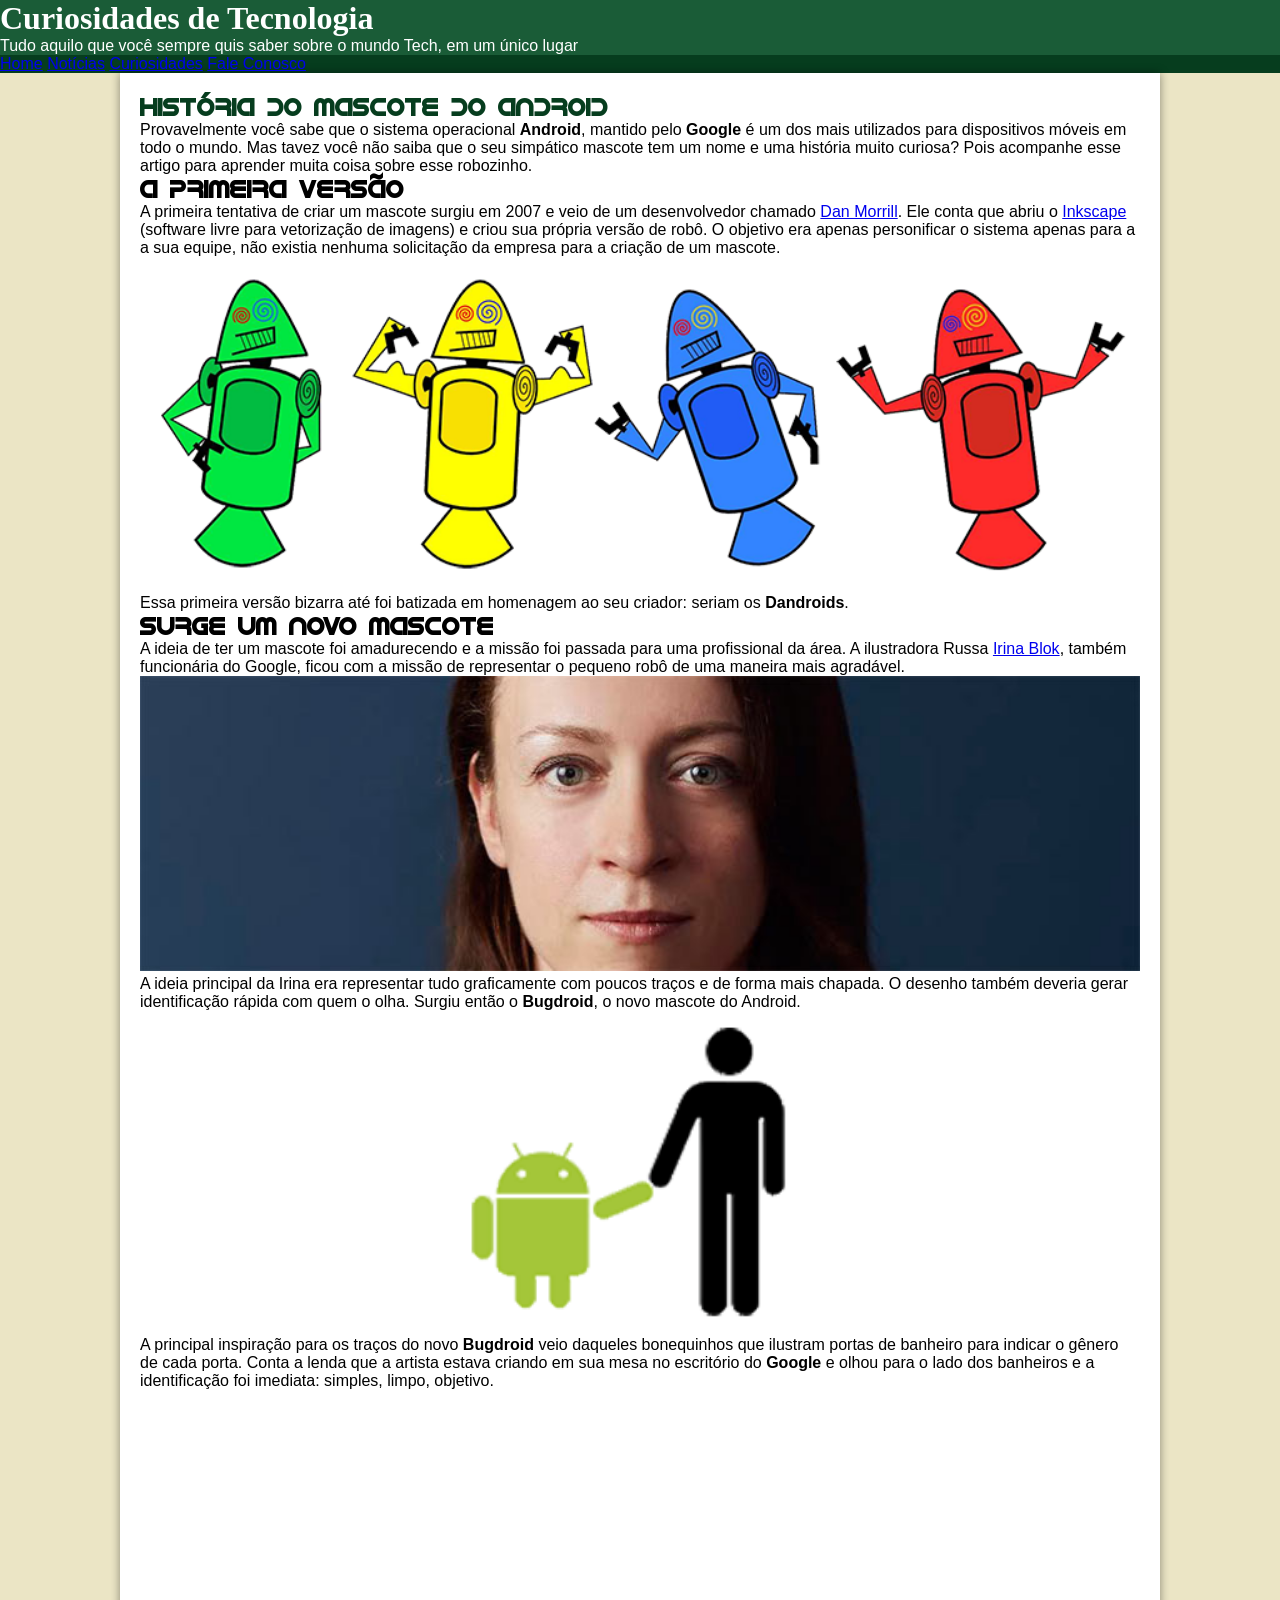
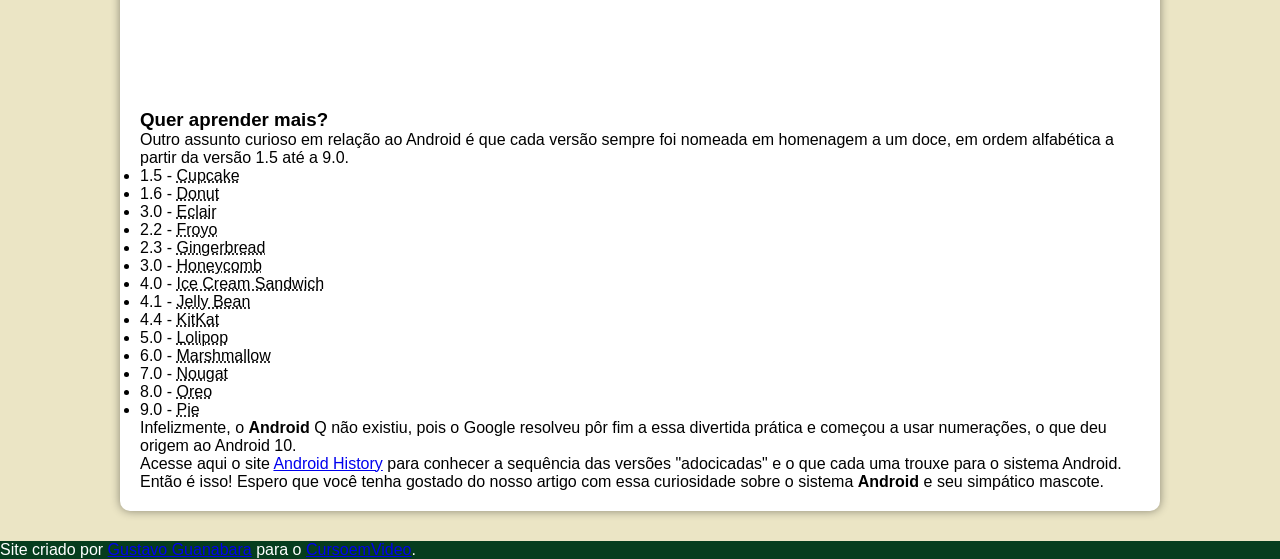
==== commit fee10581: "sousce picture para deixar mais responsivo" ====
--- a/index.html
+++ b/index.html
@@ -37,7 +37,7 @@
             </p>
 
             <picture>
-                <source media="(max-width: 600px)" srcset="imagens/dan-droids-pq.png">
+                <source media="(max-width: 670px)" srcset="imagens/dan-droids-pq.png">
                 <img src="imagens/dan-droids.png" alt="Primeiro mascote do Android">
             </picture>
 
@@ -54,7 +54,7 @@
             </p>
 
             <picture> 
-                <source media="(max-width:600px)" srcset="imagens/irina-blok-pq.jpg">
+                <source media="(max-width:670px)" srcset="imagens/irina-blok-pq.jpg">
                 <img src="imagens/irina-blok.jpg" alt="Irina Blok, criadora do Bugdroid">
             </picture>
 
--- a/estilo/style.css
+++ b/estilo/style.css
@@ -55,6 +55,8 @@
     padding: 20px;
     background-color: white;
     box-shadow: 0px 0px 10px rgb(0, 0, 0, 0.418);
+    border-bottom-left-radius: 10px;
+    border-bottom-right-radius: 10px;
 }
 
 main h1 {
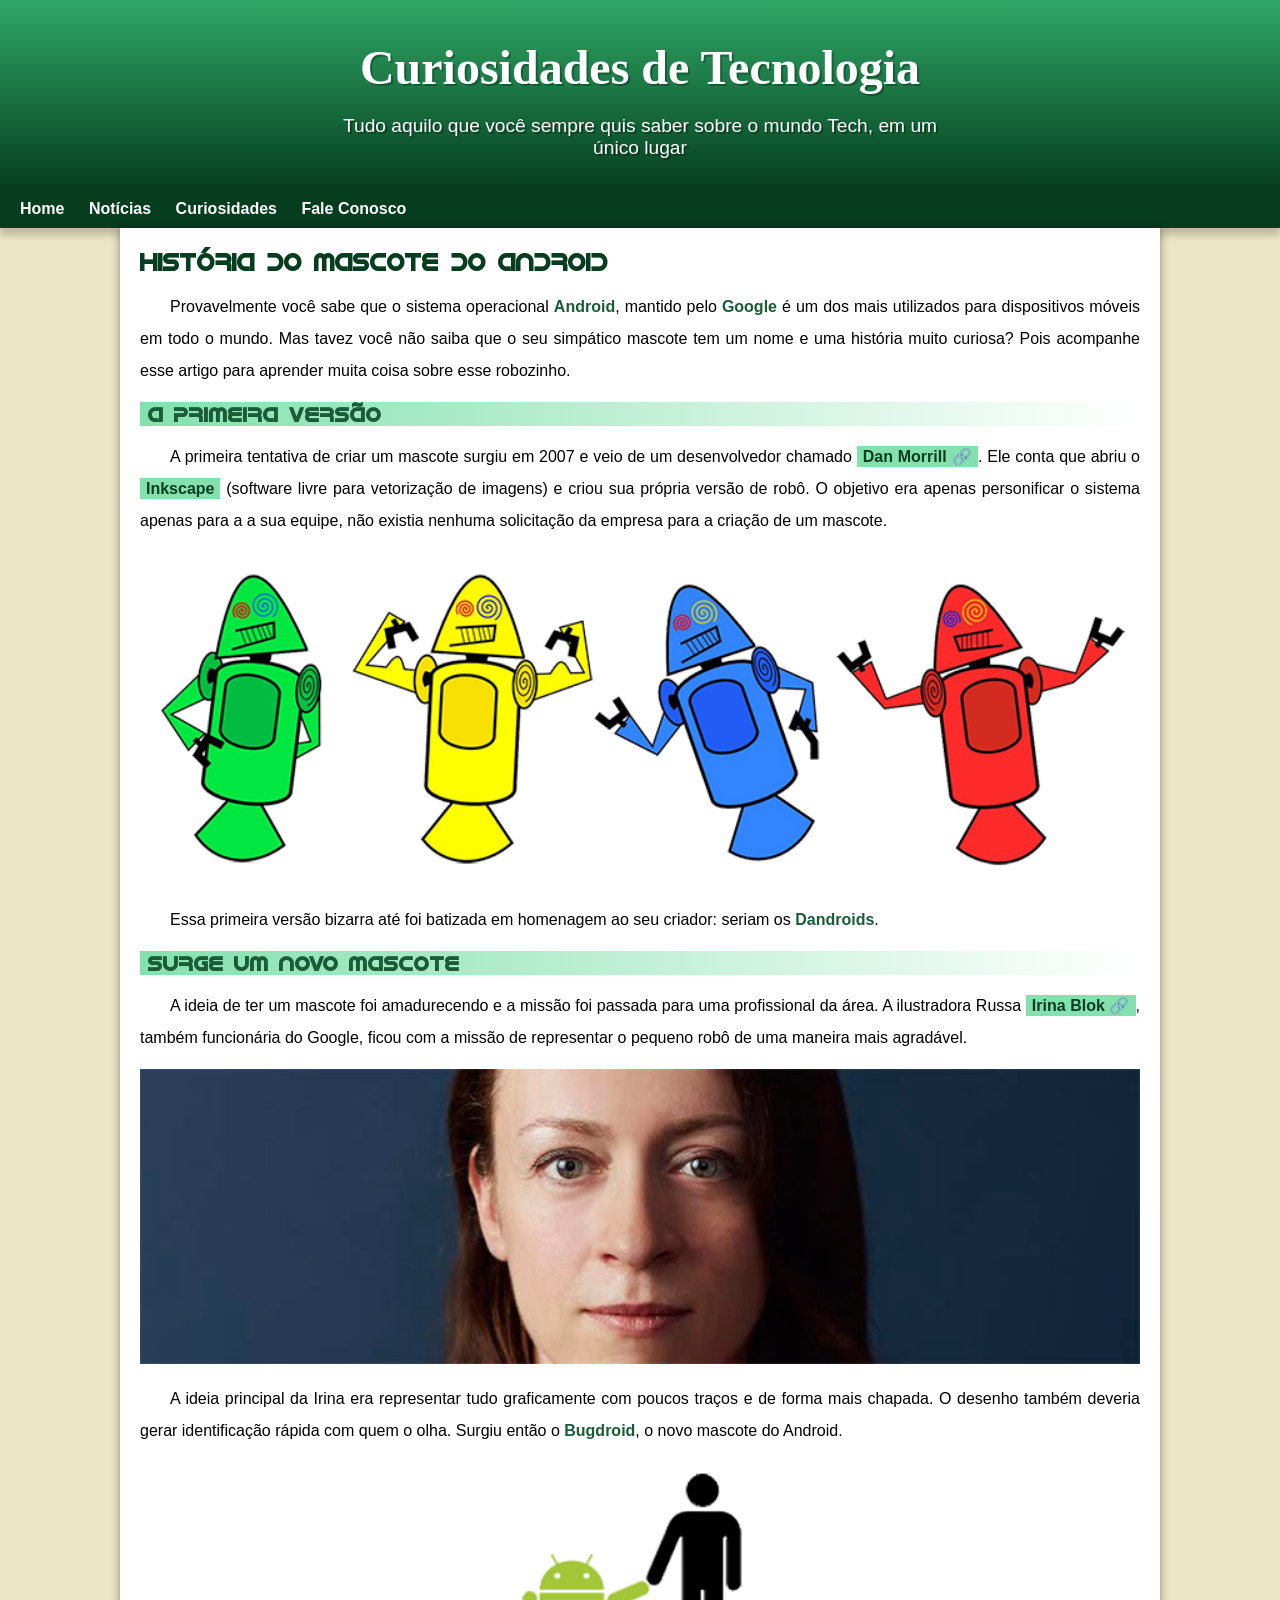
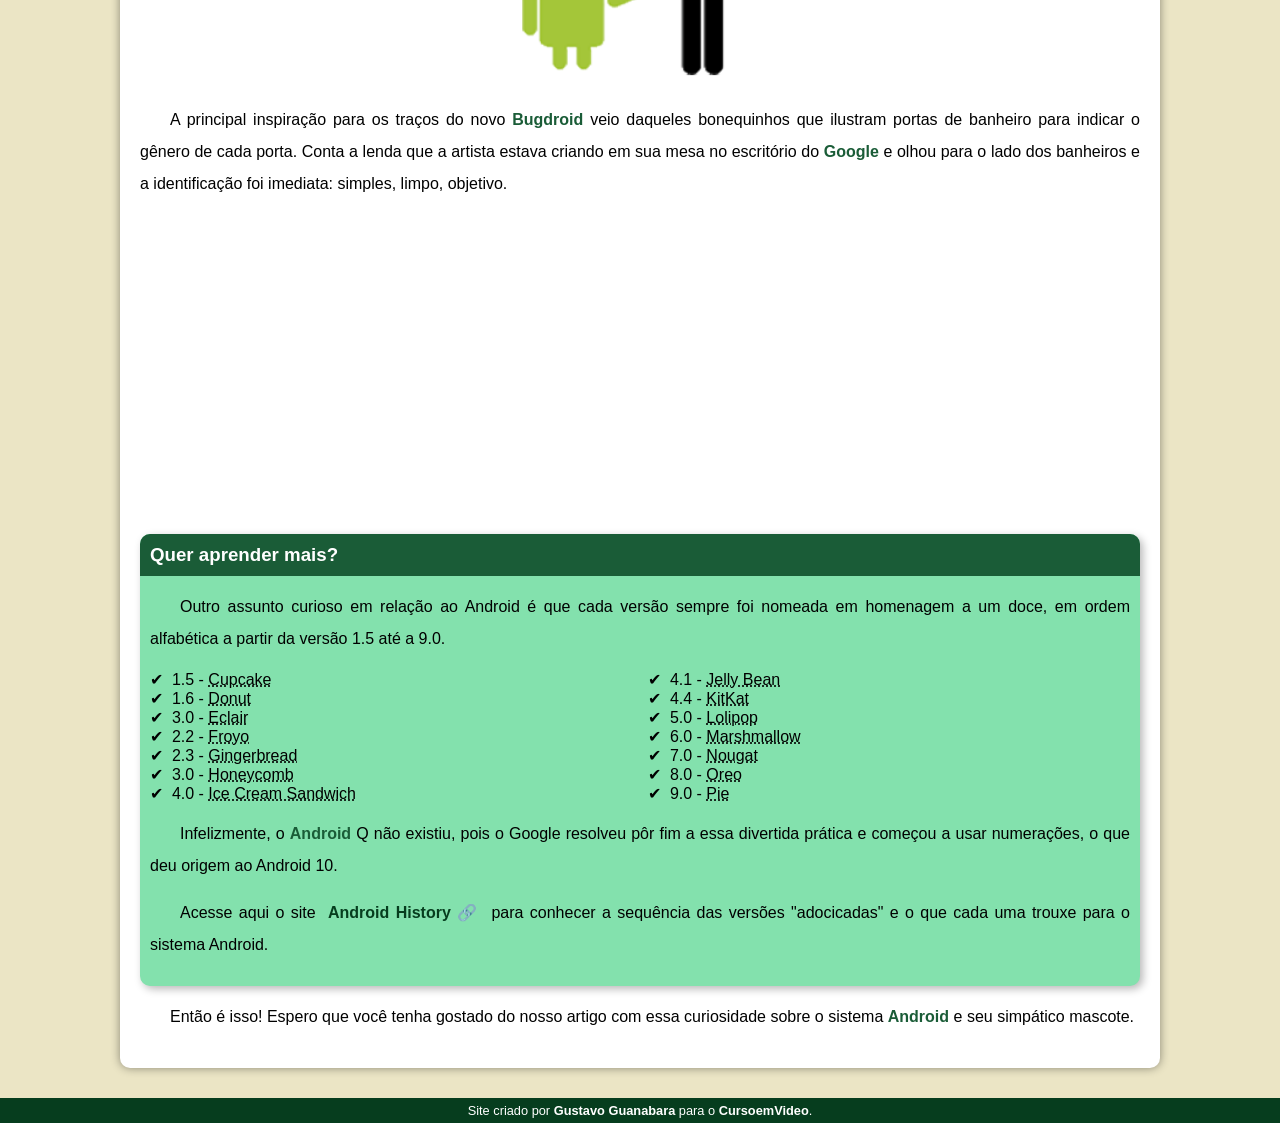
==== commit bf83c88d: "finalizando esse projeto" ====
--- a/index.html
+++ b/index.html
@@ -33,7 +33,7 @@
             </h2>
 
             <p>
-                A primeira tentativa de criar um mascote surgiu em 2007 e veio de um desenvolvedor chamado <a href="https://androidcommunity.com/dan-morrill-shows-us-the-android-mascot-that-almost-was-20130103/" target="_blank">Dan Morrill</a>. Ele conta que abriu o <a href="https://inkscape.org/pt/" target="_blank">Inkscape</a> (software livre para vetorização de imagens) e criou sua própria versão de robô. O objetivo era apenas personificar o sistema apenas para a a sua equipe, não existia nenhuma solicitação da empresa para a criação de um mascote.
+                A primeira tentativa de criar um mascote surgiu em 2007 e veio de um desenvolvedor chamado <a href="https://androidcommunity.com/dan-morrill-shows-us-the-android-mascot-that-almost-was-20130103/" target="_blank" class="externo">Dan Morrill</a>. Ele conta que abriu o <a href="https://inkscape.org/pt/" target="_blank">Inkscape</a> (software livre para vetorização de imagens) e criou sua própria versão de robô. O objetivo era apenas personificar o sistema apenas para a a sua equipe, não existia nenhuma solicitação da empresa para a criação de um mascote.
             </p>
 
             <picture>
@@ -50,7 +50,7 @@
             </h2>
 
             <p>
-                A ideia de ter um mascote foi amadurecendo e a missão foi passada para uma profissional da área. A ilustradora Russa <a href="https://www.irinablok.com/" target="_blank">Irina Blok</a>, também funcionária do Google, ficou com a missão de representar o pequeno robô de uma maneira mais agradável.
+                A ideia de ter um mascote foi amadurecendo e a missão foi passada para uma profissional da área. A ilustradora Russa <a href="https://www.irinablok.com/" target="_blank" class="externo">Irina Blok</a>, também funcionária do Google, ficou com a missão de representar o pequeno robô de uma maneira mais agradável.
             </p>
 
             <picture> 
@@ -101,7 +101,7 @@
                 </p>
 
                 <p>
-                    Acesse aqui o site <a href="https://www.android.com/why-android/#/donut" target="_blank">Android History</a> para conhecer a sequência das versões "adocicadas" e o que cada uma trouxe para o sistema Android.
+                    Acesse aqui o site <a href="https://www.android.com/why-android/#/donut" target="_blank" class="externo">Android History</a> para conhecer a sequência das versões "adocicadas" e o que cada uma trouxe para o sistema Android.
                 </p>
             </aside>
             
--- a/estilo/style.css
+++ b/estilo/style.css
@@ -30,21 +30,56 @@
     font-family: var(--fonte-padrao);
 }
 
+a.externo::after {
+    content: '\00A0\1F517';
+}
+
+
 header {
-    background-color: var(--cor4);
+    background-image: linear-gradient( to bottom, var(--cor3), var(--cor5));
+    min-height: 150px;
+    text-align: center;
+    padding-top: 40px;
 }
 
 header > h1 {
     color: white;
     font-family: var(--fonte-destaque);
+    font-size: 3em;
+    margin-bottom: 20px;
+    text-shadow: 2px 2px 0px rgba(0, 0, 0, 0.267);
+
 }
 
 header > p {
+    font-family: var(--fonte-padrao);
+    font-size: 1.2em;
     color: white;
+    max-width: 600px;
+    padding-right: 10px;
+    padding-left: 10px;
+    margin: auto;
+    text-shadow: 2px 2px 0px rgba(0, 0, 0, 0.315);
 }
 
 nav {
     background-color: var(--cor5);
+    padding: 10px;
+    box-shadow: 0px 7px 7px rgba(0, 0, 0, 0.192);
+}
+
+nav > a {
+    color: white;
+    padding: 10px;
+    border-radius: 5px;
+    text-decoration: none;
+    font-weight: bold;
+    transition-duration: .5s;
+}
+
+nav > a:hover {
+    background-color: var(--cor3);
+    color: var(--cor5);
 }
 
 main {
@@ -66,6 +101,36 @@
 
 main h2 {
     font-family: var(--fonte-android);
+    color: var(--cor4);
+    font-size: 1.3em;
+    background-image: linear-gradient(to right, var(--cor1), transparent);
+    text-indent: 8px;
+}
+
+main p {
+    margin: 15px 0px;
+    text-align: justify;
+    text-indent: 30px;
+    font-size: 1em;
+    line-height: 2em;
+}
+
+main strong {
+    color: var(--cor4);
+    font-weight: bold;
+}
+
+main a {
+    text-decoration: none;
+    font-weight: bold;
+    color: var(--cor5);
+    background-color: var(--cor1);
+    padding: 2px 6px;
+}
+
+main a:hover {
+    text-decoration: underline;
+    color: var(--cor4);
 }
 
 main img {
@@ -73,12 +138,50 @@
 }
 
 main img.pequena {
-    width: 50%;
+    max-width: 350px;
     display: block;
     margin: auto;
+}
+
+aside {
+    background-color: var(--cor1);
+    padding: 10px;
+    border-radius: 10px;
+    box-shadow: 3px 3px 8px rgba(0, 0, 0, 0.281);
+}
+
+aside > h3 {
+    background-color: var(--cor4);
+    color: white;
+    padding: 10px;
+    margin: -10px -10px 0px -10px;
+    border-radius: 10px 10px 0px 0px;
+}
+
+aside > ul {
+    list-style-type: '\2714\00A0\00A0';
+    list-style-position: inside;
+    columns: 2;
 }
 
 footer {
     background-color: var(--cor5);
     color: white;
-}+    text-align: center;
+    font-size: 0.8em;
+    padding: 5px;
+}  
+
+footer a {
+    color: white;
+    font-weight: bolder;
+    text-decoration: none;
+}
+
+
+
+footer a:hover {
+    text-decoration: underline;
+    color: var(--cor1);
+}
+
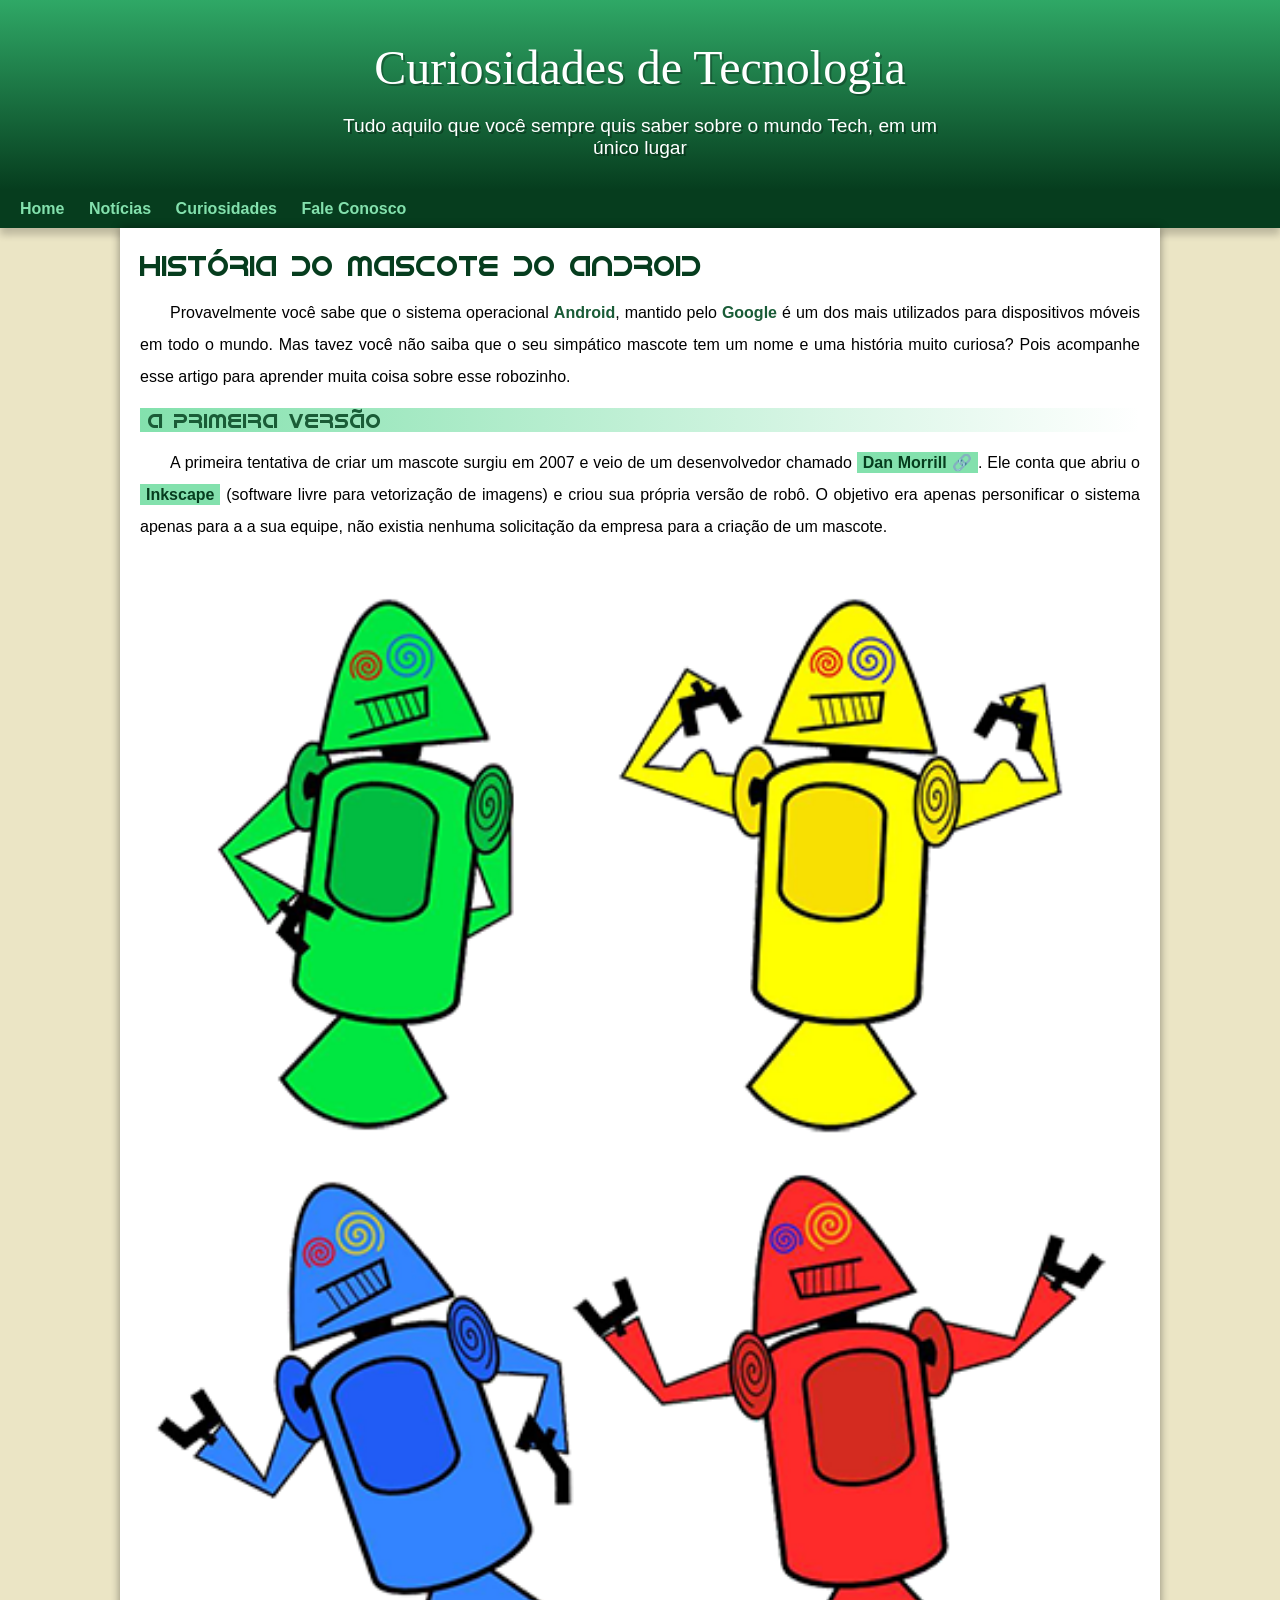
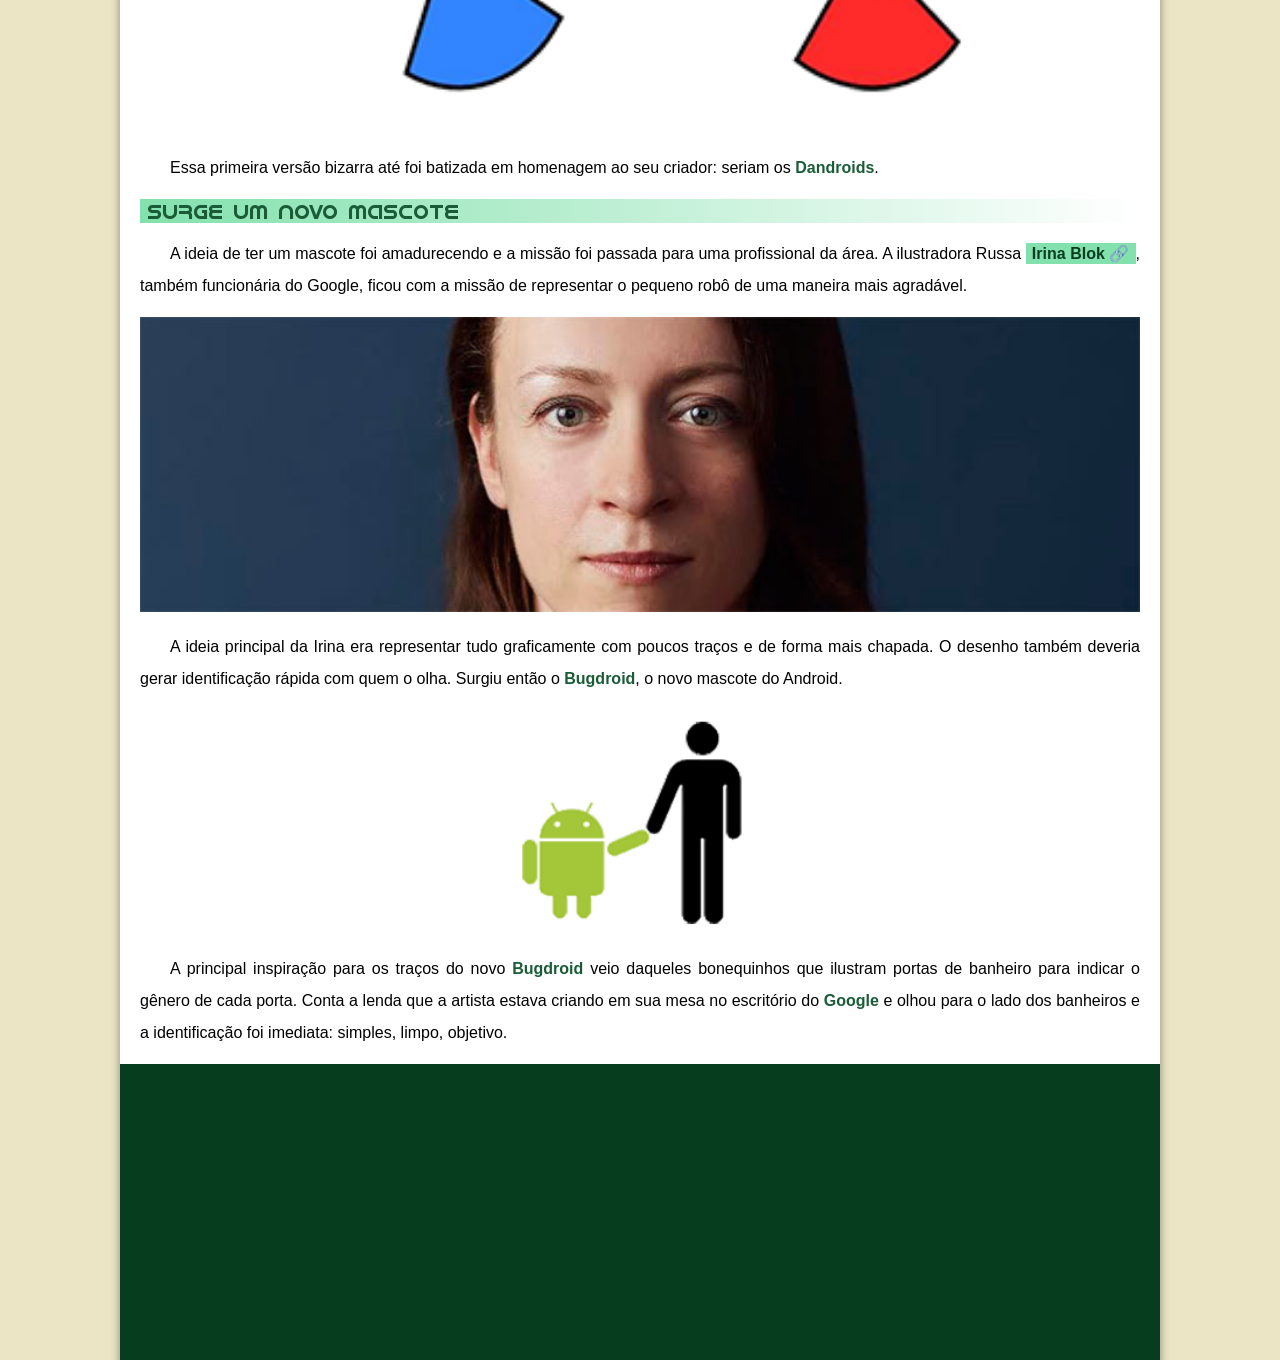
==== commit 68d7eaf5: "terminando" ====
--- a/index.html
+++ b/index.html
@@ -68,7 +68,9 @@
                 A principal inspiração para os traços do novo <strong>Bugdroid</strong> veio daqueles bonequinhos que ilustram portas de banheiro para indicar o gênero de cada porta. Conta a lenda que a artista estava criando em sua mesa no escritório do <strong>Google</strong> e olhou para o lado dos banheiros e a identificação foi imediata: simples, limpo, objetivo.
             </p>
 
-            <iframe width="560" height="315" src="https://www.youtube.com/embed/l2UDgpLz20M?si=TFeoAr-mFIQRuhrj" title="YouTube video player" frameborder="0" allow="accelerometer; autoplay; clipboard-write; encrypted-media; gyroscope; picture-in-picture; web-share" referrerpolicy="strict-origin-when-cross-origin" allowfullscreen></iframe>
+            <div class="video">
+                <iframe width="560" height="315" src="https://www.youtube.com/embed/l2UDgpLz20M?si=TFeoAr-mFIQRuhrj" title="YouTube video player" frameborder="0" allow="accelerometer; autoplay; clipboard-write; encrypted-media; gyroscope; picture-in-picture; web-share" referrerpolicy="strict-origin-when-cross-origin" allowfullscreen></iframe>
+            </div>
             
             <aside>
                 <h3>
--- a/estilo/style.css
+++ b/estilo/style.css
@@ -46,6 +46,7 @@
     color: white;
     font-family: var(--fonte-destaque);
     font-size: 3em;
+    font-weight: normal;
     margin-bottom: 20px;
     text-shadow: 2px 2px 0px rgba(0, 0, 0, 0.267);
 
@@ -59,6 +60,7 @@
     padding-right: 10px;
     padding-left: 10px;
     margin: auto;
+    margin-bottom: 30px;
     text-shadow: 2px 2px 0px rgba(0, 0, 0, 0.315);
 }
 
@@ -69,7 +71,7 @@
 }
 
 nav > a {
-    color: white;
+    color: var(--cor1);
     padding: 10px;
     border-radius: 5px;
     text-decoration: none;
@@ -97,12 +99,16 @@
 main h1 {
     color: var(--cor5);
     font-family: var(--fonte-android);
+    font-weight: normal;
+    font-size: 1.8em;
+
 }
 
 main h2 {
     font-family: var(--fonte-android);
     color: var(--cor4);
     font-size: 1.3em;
+    font-weight: normal;
     background-image: linear-gradient(to right, var(--cor1), transparent);
     text-indent: 8px;
 }
@@ -143,6 +149,23 @@
     margin: auto;
 }
 
+div.video {
+    background-color: var(--cor5);
+    margin: 0px -20px 30px -20px;
+    padding: 20px;
+    padding-bottom: 50%;
+    position: relative;
+}
+
+div.video > iframe {
+    position: absolute;
+    top: 5%;
+    left: 5%;
+    width: 90%;
+    height: 90%;
+
+}
+
 aside {
     background-color: var(--cor1);
     padding: 10px;
